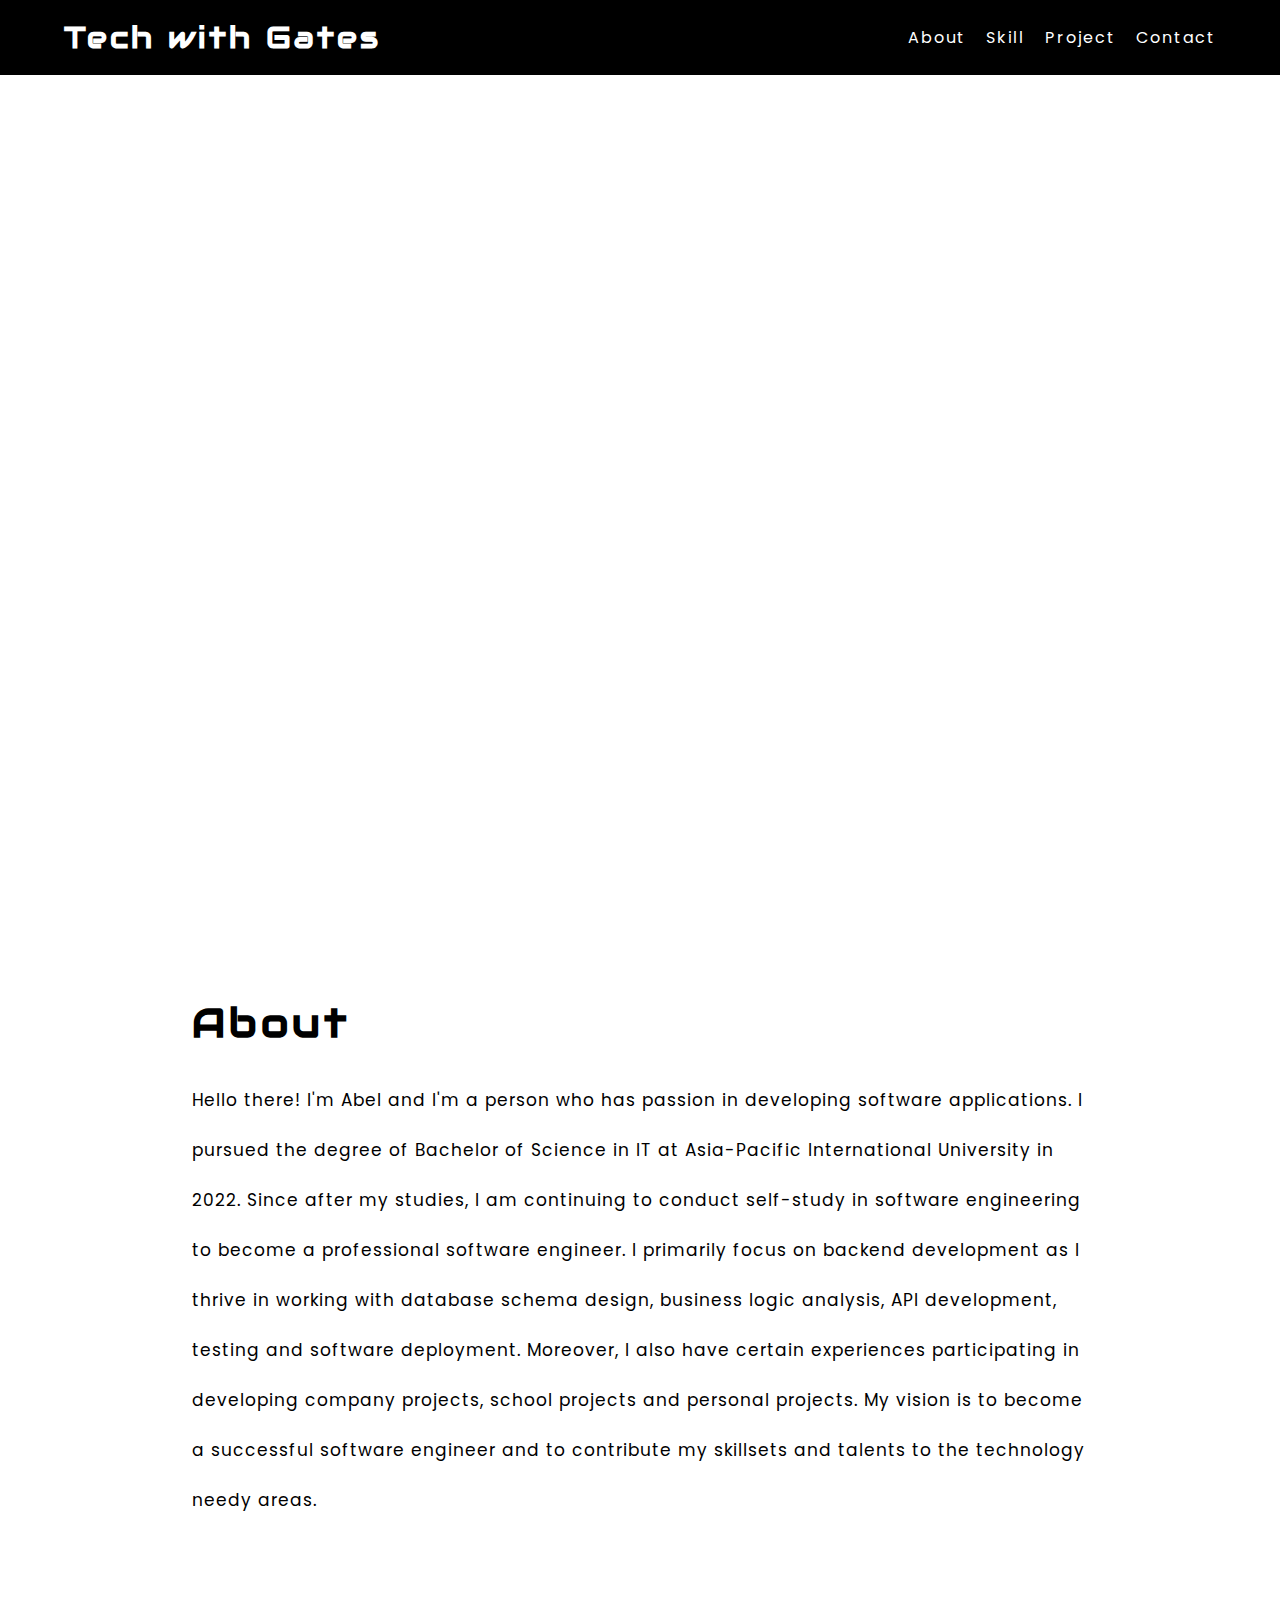
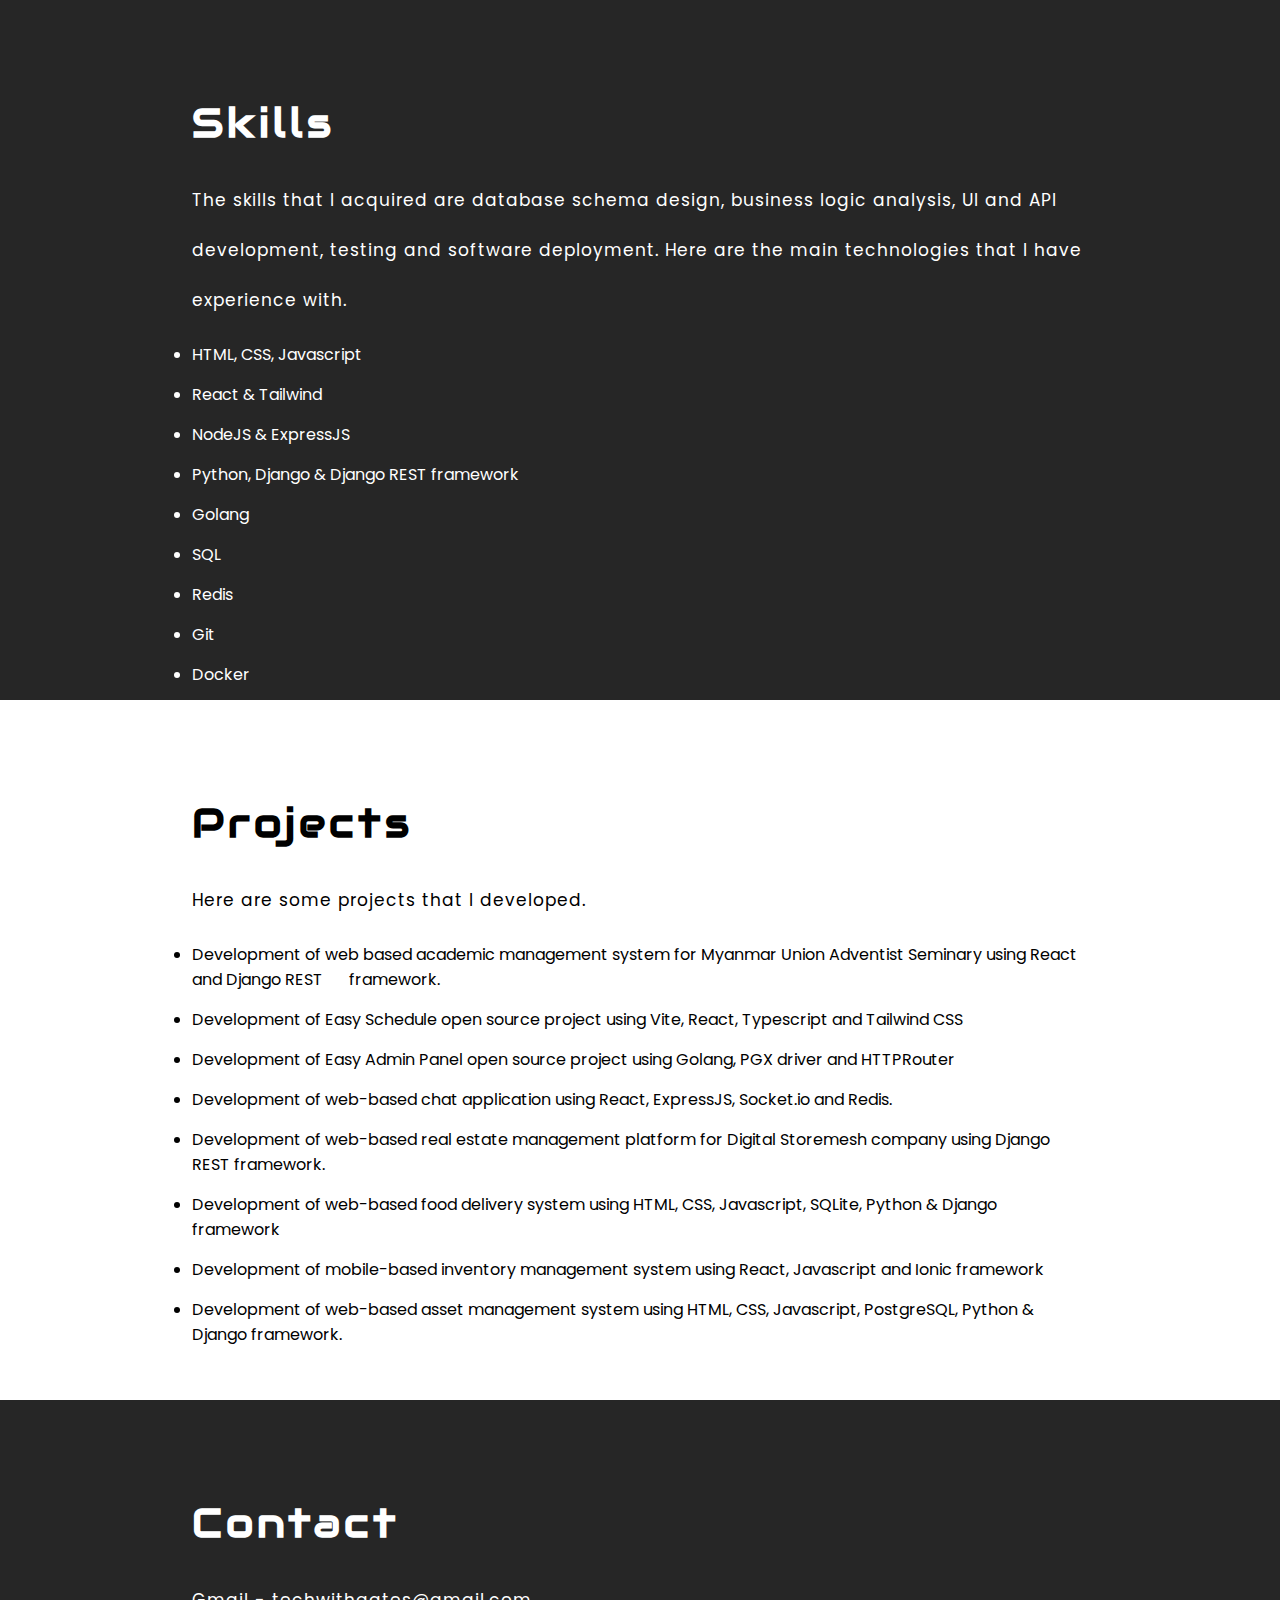
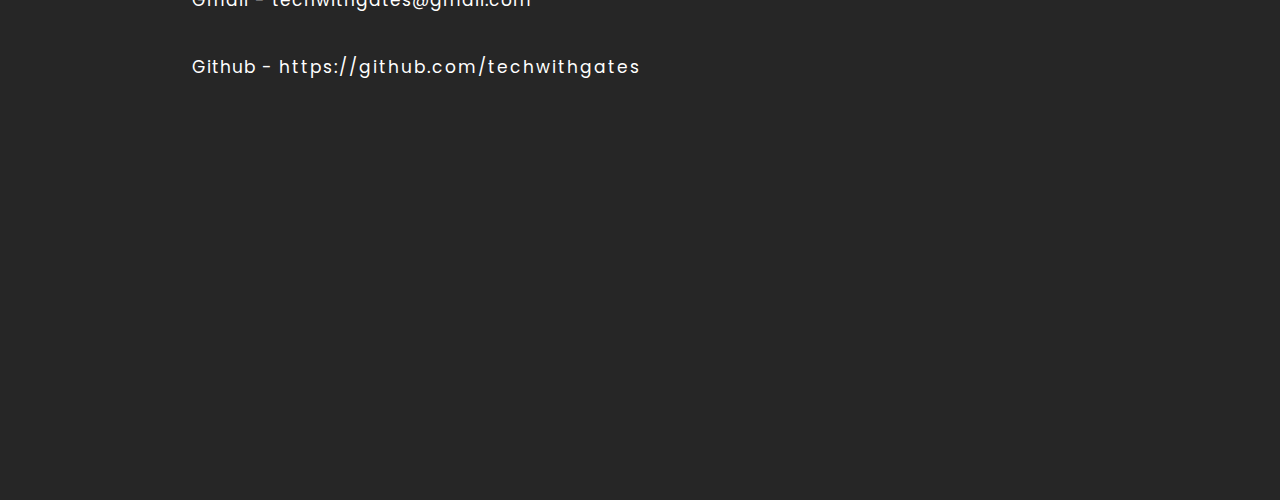
==== index.html @ 6294fdeb "Update index.html" ====
<!DOCTYPE html>
<html lang="en">
<head>
    <meta charset="UTF-8">
    <meta http-equiv="X-UA-Compatible" content="IE=edge">
    <meta name="viewport" content="width=device-width, initial-scale=1.0">
    <title>Home</title>
</head>
<link rel="preconnect" href="https://fonts.googleapis.com">
<link rel="preconnect" href="https://fonts.gstatic.com" crossorigin>
<link href="https://fonts.googleapis.com/css2?family=Audiowide&display=swap" rel="stylesheet">
<link rel="stylesheet" type="text/css" href="index.css">
<link rel="preconnect" href="https://fonts.googleapis.com">
<link rel="preconnect" href="https://fonts.gstatic.com" crossorigin>
<link href="https://fonts.googleapis.com/css2?family=Audiowide&family=Poppins&display=swap" rel="stylesheet">
<body>
    <div class="navbar">
        <a class="logo" href="#">Tech with Gates</a>
        <div class="nav">
            <li><a href="#about">About</a></li>
            <li><a href="#skill">Skill</a></li>
            <li><a href="#project">Project</a></li>
            <li><a href="#contact">Contact</a></li>
        </div>
    </div>
    <section class="home-area" id="home"></section>
    <section class="about-area" id="about">
        <div class="text-part" id="about">
            <h1>About</h1>
            <p>
                Hello there! I'm Abel and I'm a person who has passion in developing software applications. I pursued the degree of Bachelor of Science
                in IT at Asia-Pacific International University in 2022. Since after my studies, I am continuing to conduct self-study in software
                engineering to become a professional software engineer. I primarily focus on backend development as I thrive in working with database schema design,
                business logic analysis, API development, testing and software deployment. Moreover, I also have certain experiences participating
                in developing company projects, school projects and personal projects. My vision is to become a successful
                software engineer and to contribute my skillsets and talents to the technology needy areas.
            </p>
        </div>
    </section>
    <section class="skill-area" id="skill">
        <div class="text-part">
            <h1>Skills</h1>
            <p>The skills that I acquired are database schema design, business logic analysis, UI and API development, testing and software deployment.
                Here are the main technologies that I have experience with.</p>
            <li>HTML, CSS, Javascript</li>
            <li>React & Tailwind</li>
            <li>NodeJS & ExpressJS</li>
            <li>Python, Django & Django REST framework</li>
            <li>Golang</li>
            <li>SQL</li>
            <li>Redis</li>
            <li>Git</li>
            <li>Docker</li>
            <li>Celery (Backgroud Task Queue)</li>
        </div>
    </section>
    <section class="project-area" id="project">
        <div class="text-part">
            <h1>Projects</h1>
            <p>Here are some projects that I developed.</p>
            <li>
                Development of web based academic management system for Myanmar Union Adventist Seminary
                using React and Django REST <span id="align">framework.</span>
            </li>
            <li>Development of Easy Schedule open source project using Vite, React, Typescript and Tailwind CSS</li>
            <li>Development of Easy Admin Panel open source project using Golang, PGX driver and HTTPRouter</li>    
            <li>Development of web-based chat application using React, ExpressJS, Socket.io and Redis.</li>
            <li>Development of web-based real estate management platform for Digital Storemesh company using Django REST framework.</li>
            <li>Development of web-based food delivery system using HTML, CSS, Javascript, SQLite, Python & Django framework</li>
            <li>Development of mobile-based inventory management system using React, Javascript and Ionic framework</li>
            <li>Development of web-based asset management system using HTML, CSS, Javascript, PostgreSQL, Python & Django framework.</li>
        </div>
    </section>
    <section class="contact-area" id="contact">
        <div class="text-part">
            <h1>Contact</h1>
            <p>Gmail - <span>techwithgates@gmail.com</span></p>
            <p>Github - <a href="https://github.com/techwithgates" target="_blank">https://github.com/techwithgates</a></p>
        </div>
    </section>
</body>
</html>
---- index.css ----
html {
    scroll-behavior: smooth;
}
body{
    margin: 0;
    padding: 0;
    font-family: 'Poppins', cursive;
}
h1{
    font-size: 40px;
    font-family: 'Audiowide', cursive;
    letter-spacing: 4px;
}
p{
    font-size: 18px;
    line-height: 50px;
}
.navbar{
    position: fixed;
    display: flex;
    justify-content: center;
    align-items: center;
    flex-direction: row;
    flex-wrap: wrap;
    background-color: #000;
    width: 100%;
    height: 75px;
    z-index: 1;
}
.nav{
    display: flex;
    justify-content: right;
    list-style: none;
    margin-right: 5%;
    gap: 20px;
}
.logo {
    flex: 1 1 auto;
    margin-left: 5%;
    letter-spacing: 3px;
    font-weight: bold;
    font-size: 30px;
    font-family: 'Audiowide', cursive;
}
.logo:hover{
    color: white;
}
a{
    color: #fff;
    text-decoration: none;
    letter-spacing: 2px;
}
a:hover{
    color: rgb(175, 241, 51);
}
.home-area{
    /* position: relative; */
    background-image: url(bg.jpg);
    background-position: center;
    height: 100vh;
    /* padding-bottom: 30px; */
    /* background-repeat: no-repeat; */
    background-size: cover;
}
.about-area, .skill-area, .project-area, .contact-area{
    position: relative;
    display: flex;
    justify-content: space-around;
    align-items: center;
    flex-wrap: wrap;
    flex-direction: row;
    width: 100%;
    height: 700px;
}
.text-part{
    width: 70%;
    height: 80%;
}        
p{
    font-size: 17px;
    letter-spacing: 1px;
}
.skill-area, .contact-area{
    background-color: #262626;
    color: #fff;
}
.text-part li{
    padding-bottom: 15px;
}
#fb{
    margin-left: 1%;
}
#align{
    padding-left: 22px;
}
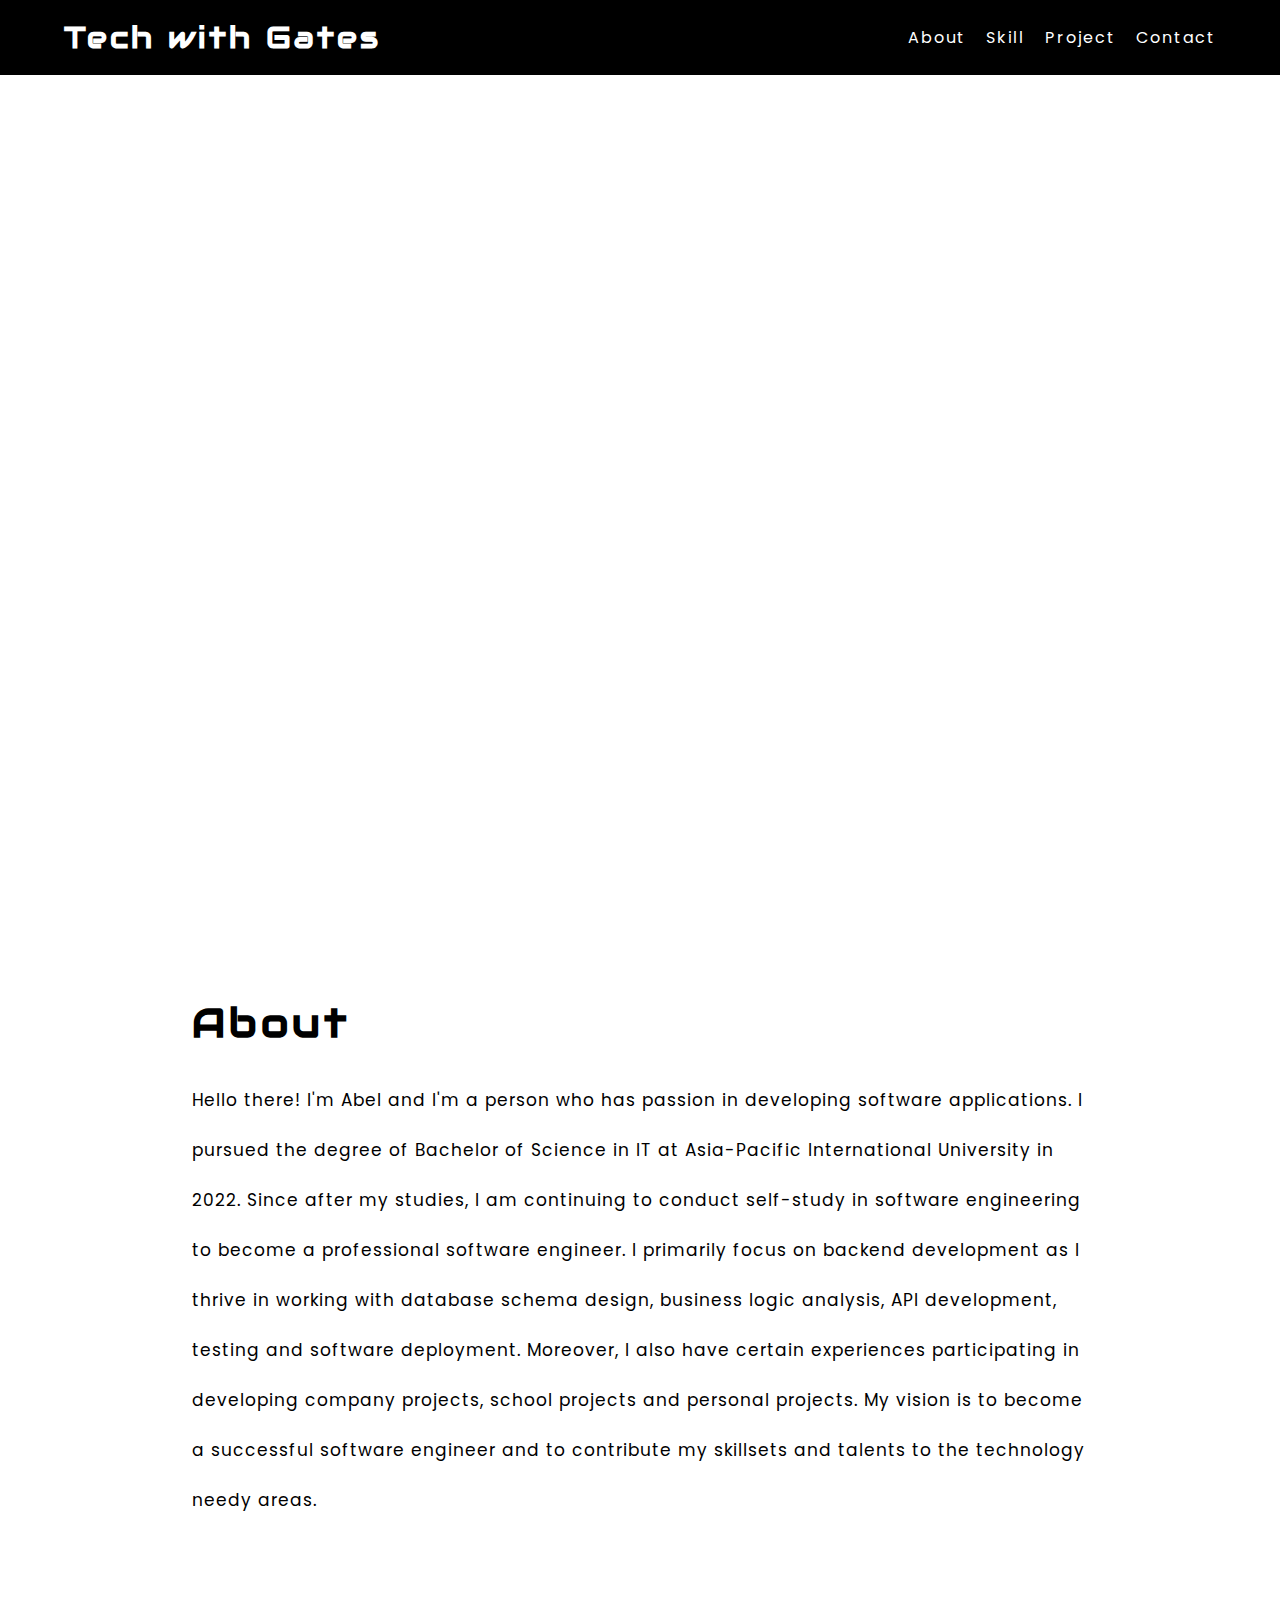
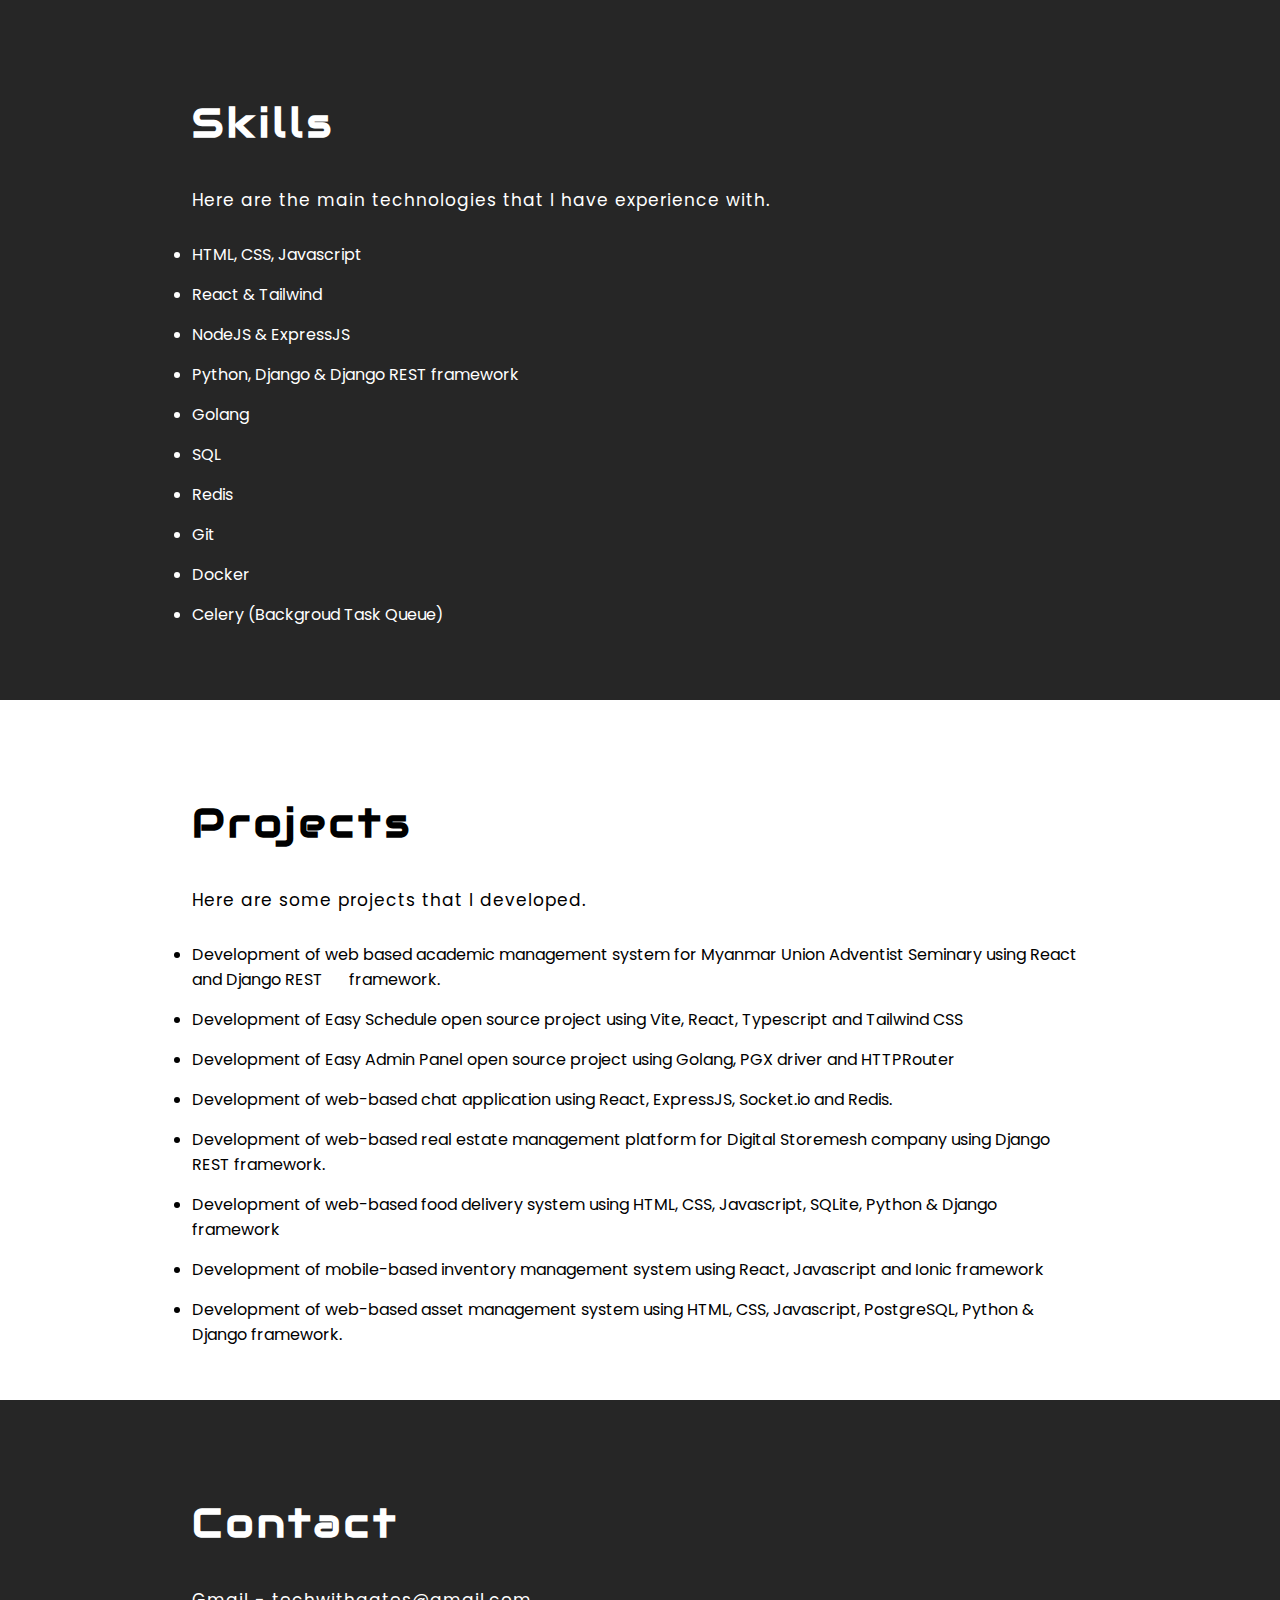
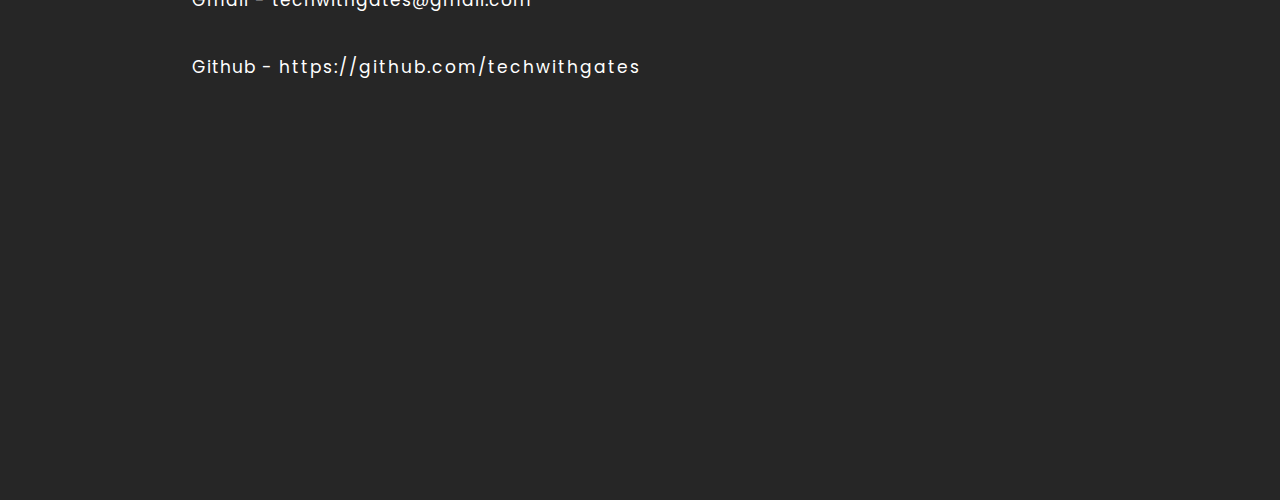
==== commit 3203e2ce: "Update index.html" ====
--- a/index.html
+++ b/index.html
@@ -40,8 +40,7 @@
     <section class="skill-area" id="skill">
         <div class="text-part">
             <h1>Skills</h1>
-            <p>The skills that I acquired are database schema design, business logic analysis, UI and API development, testing and software deployment.
-                Here are the main technologies that I have experience with.</p>
+            <p>Here are the main technologies that I have experience with.</p>
             <li>HTML, CSS, Javascript</li>
             <li>React & Tailwind</li>
             <li>NodeJS & ExpressJS</li>
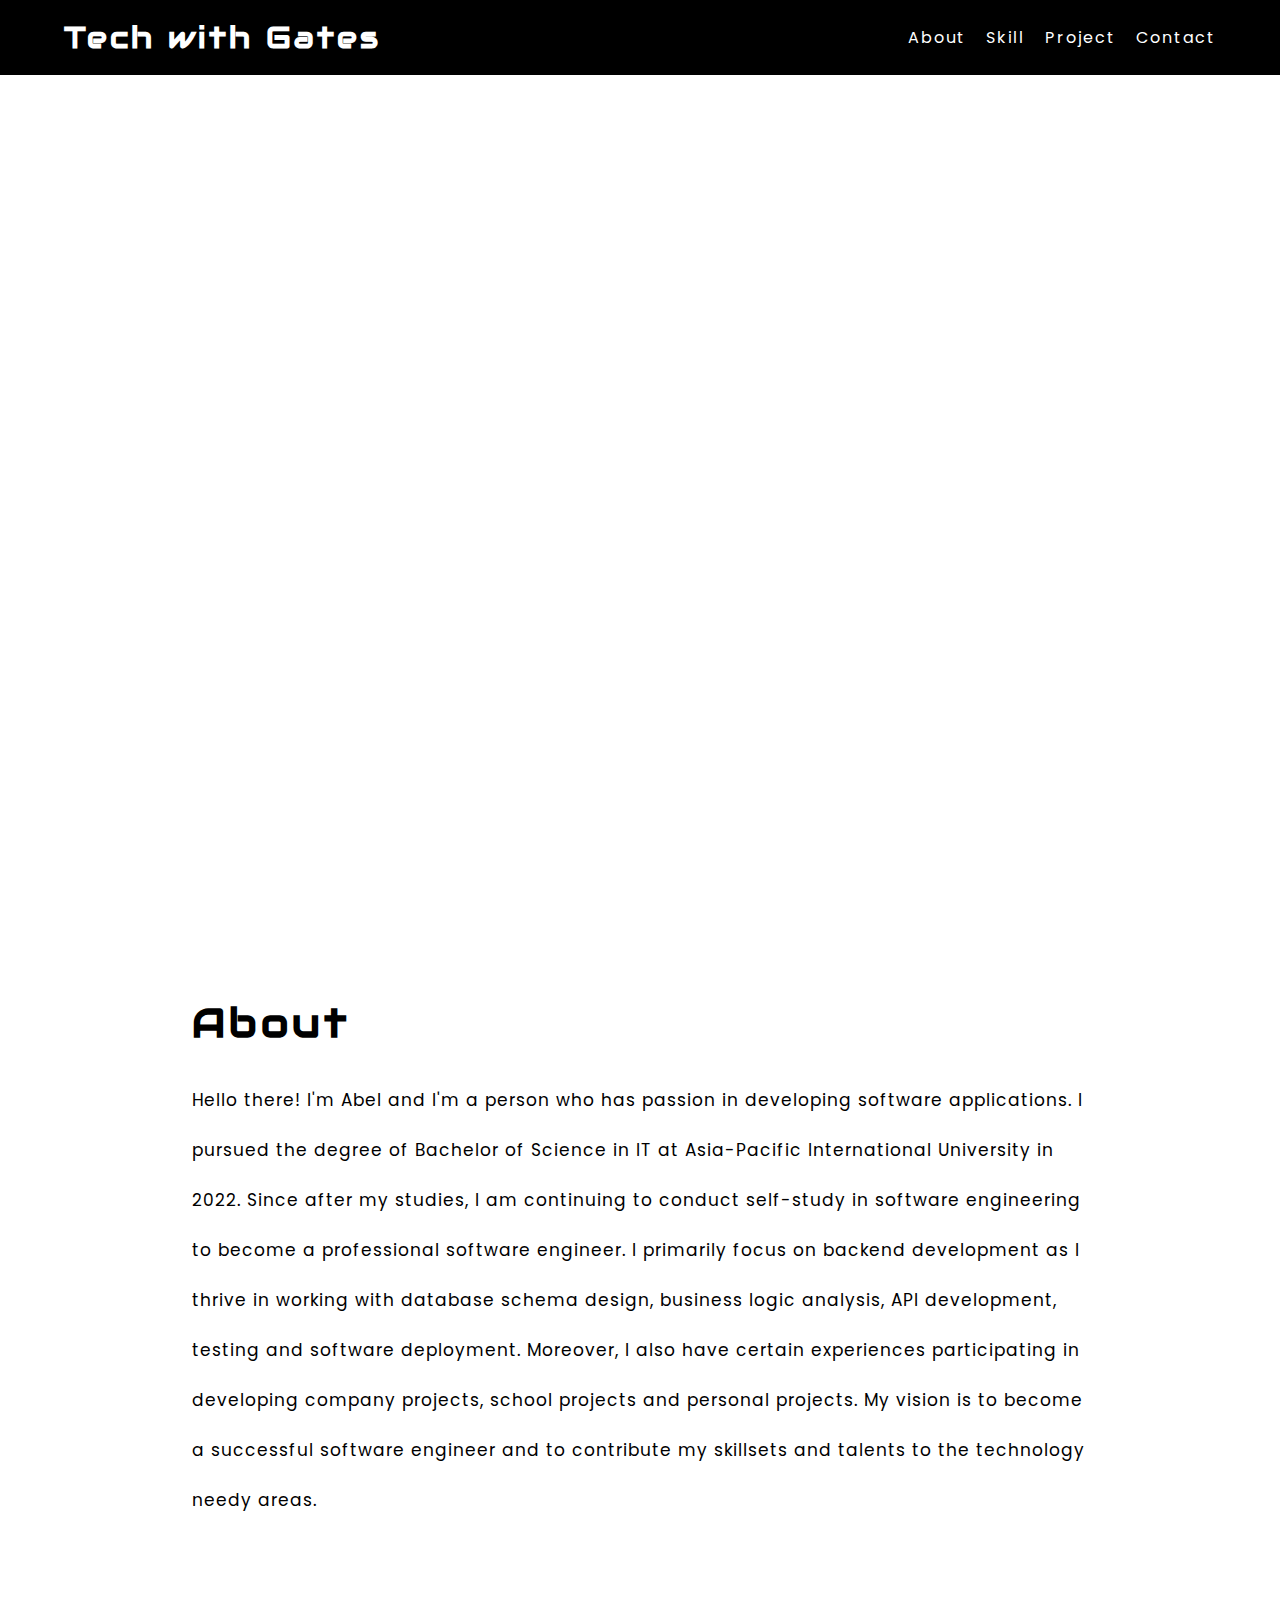
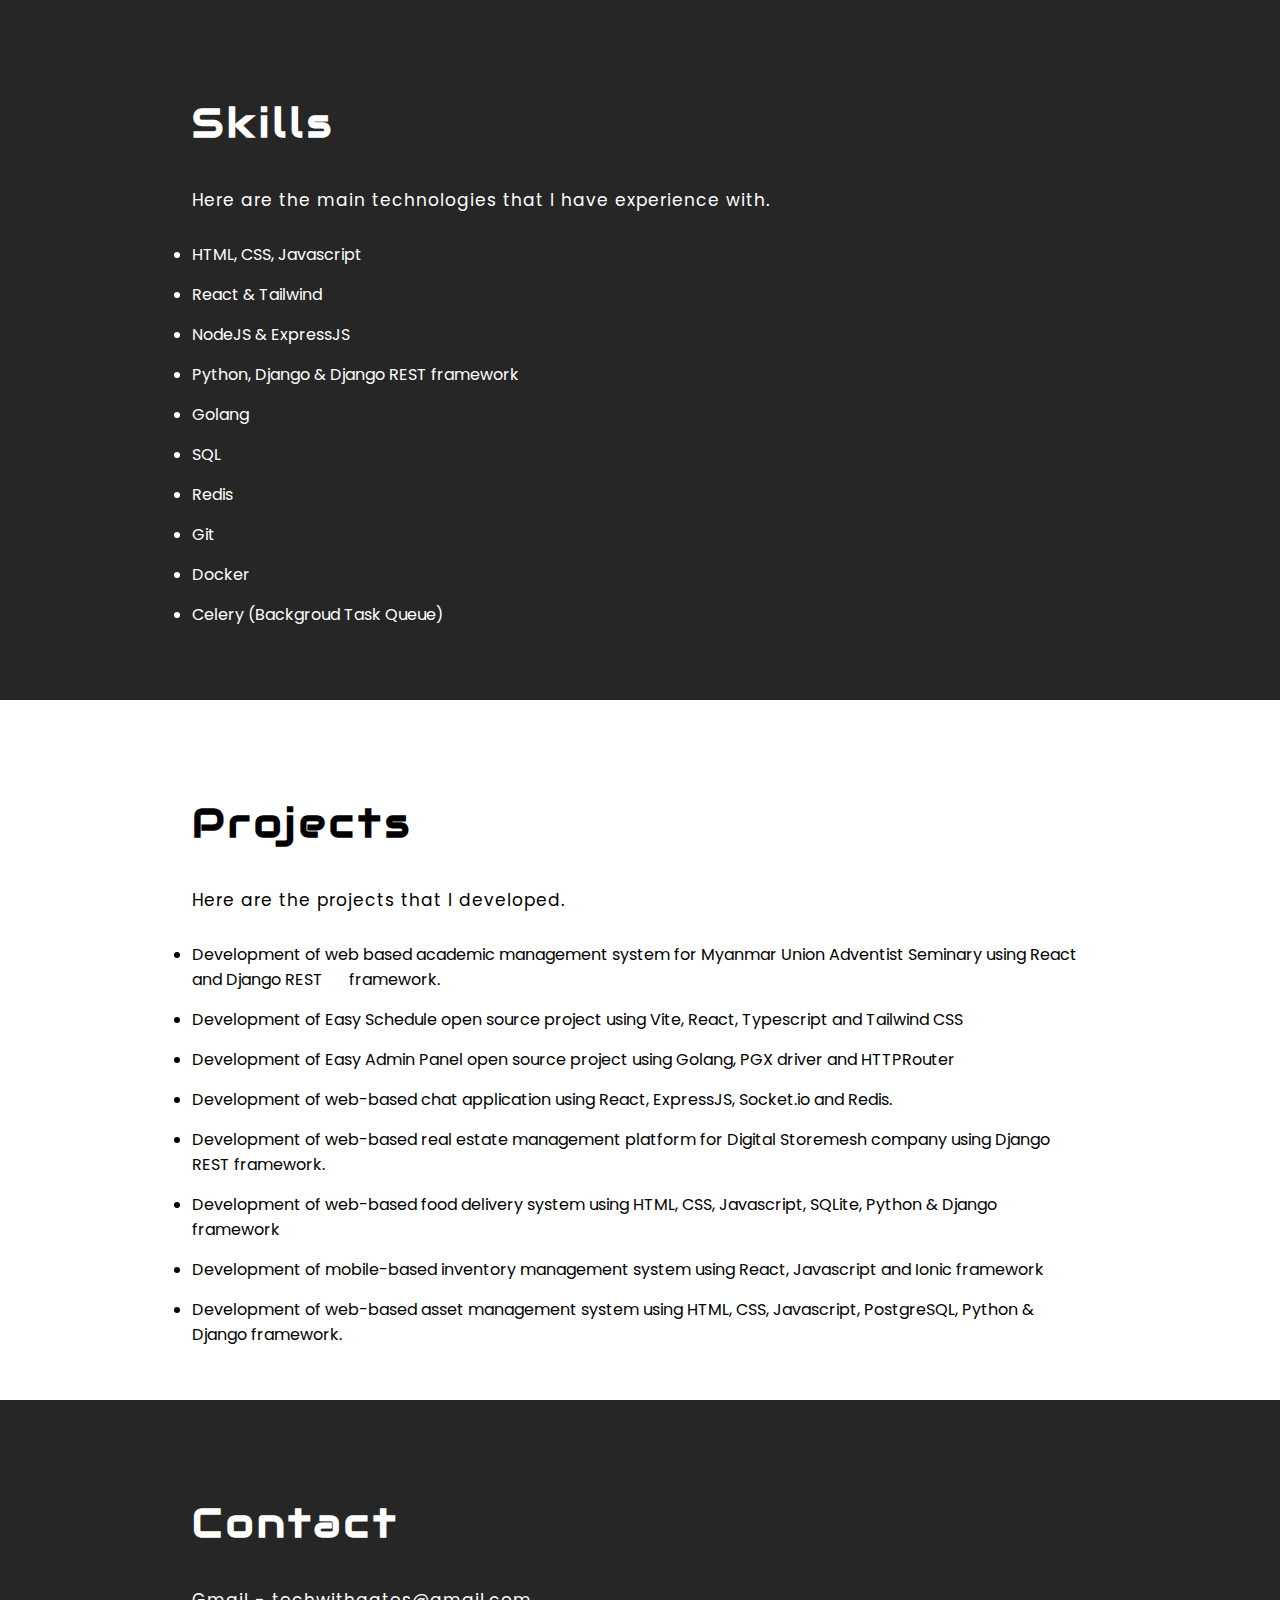
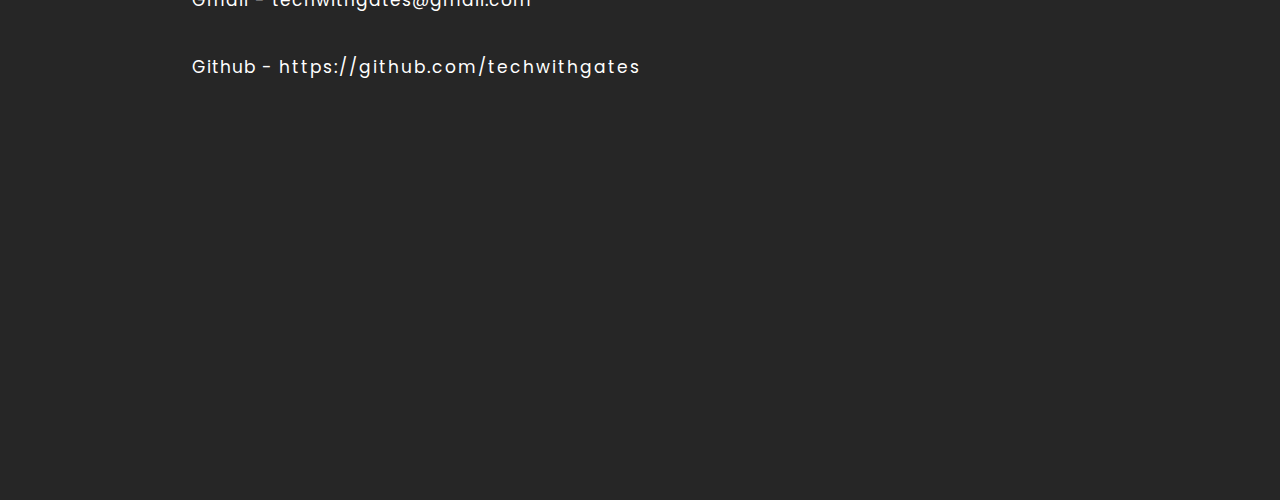
==== commit f86d4e17: "Update index.html" ====
--- a/index.html
+++ b/index.html
@@ -56,7 +56,7 @@
     <section class="project-area" id="project">
         <div class="text-part">
             <h1>Projects</h1>
-            <p>Here are some projects that I developed.</p>
+            <p>Here are the projects that I developed.</p>
             <li>
                 Development of web based academic management system for Myanmar Union Adventist Seminary
                 using React and Django REST <span id="align">framework.</span>
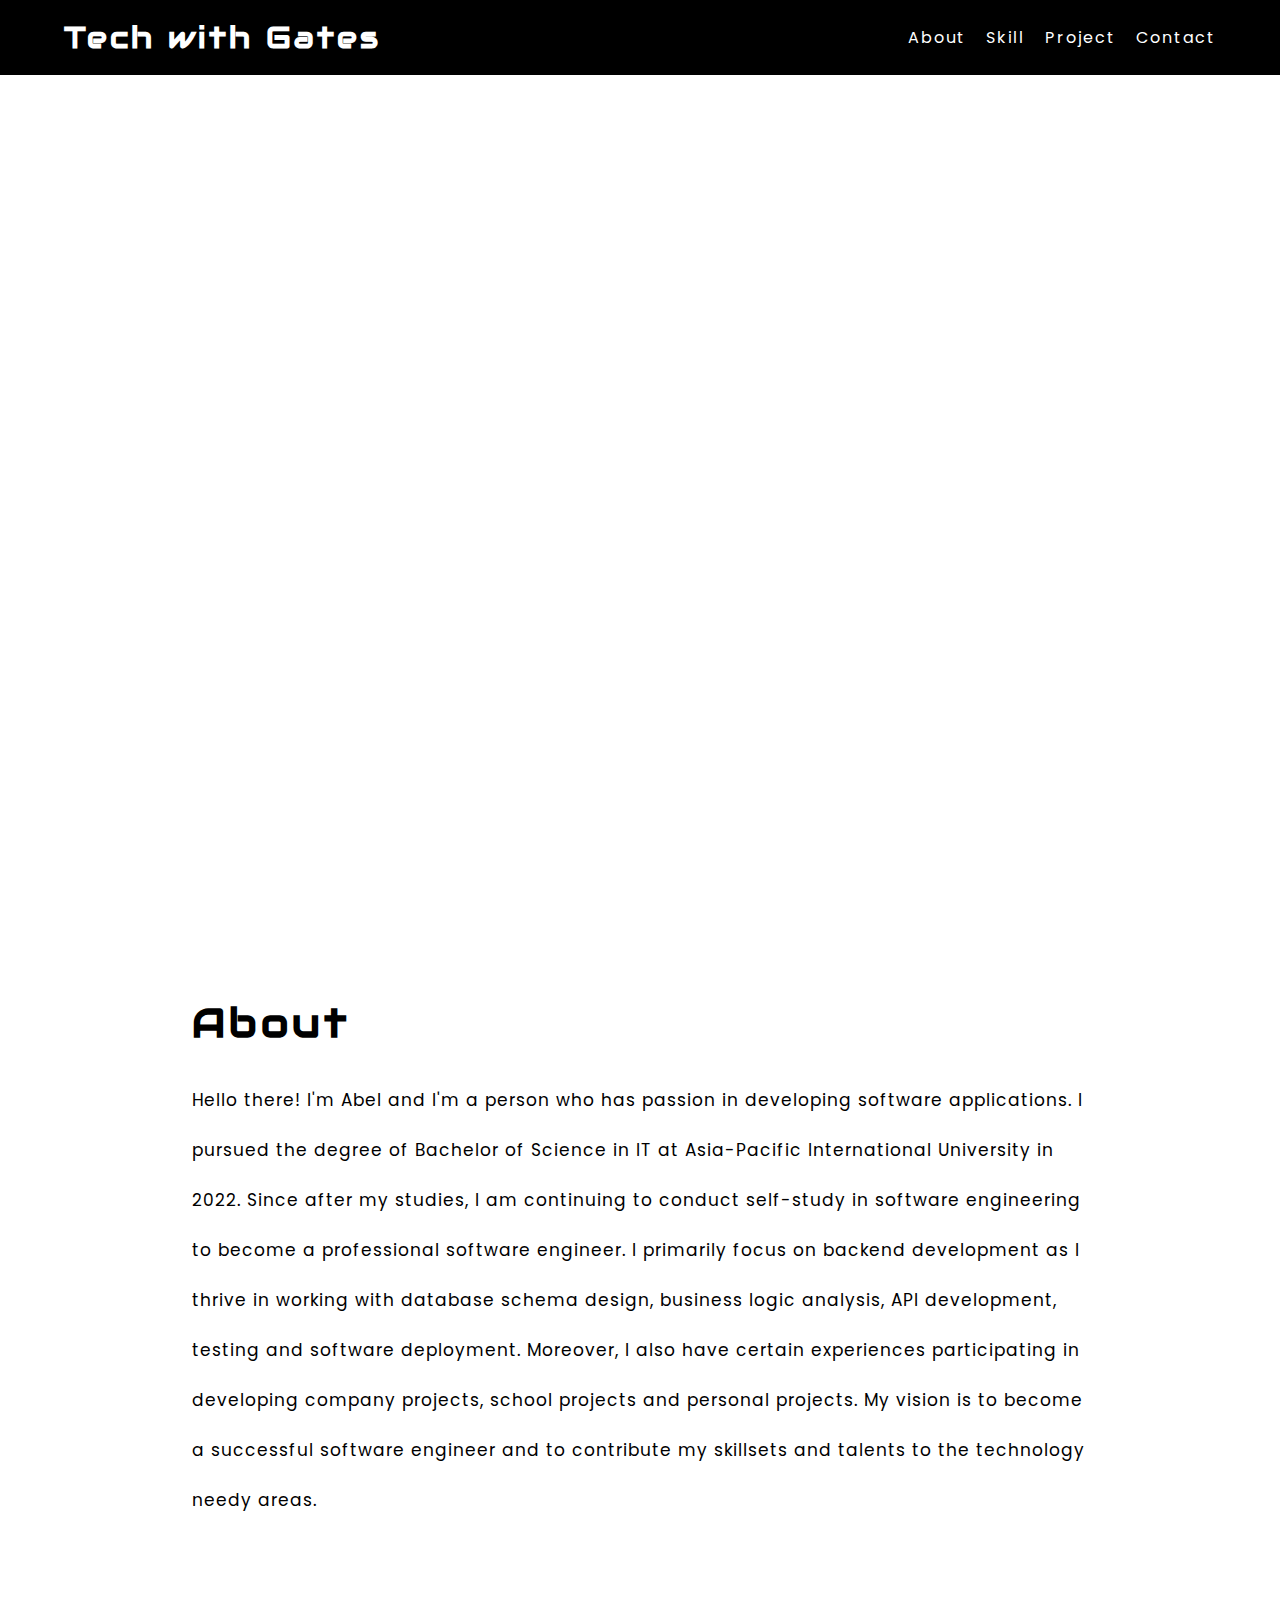
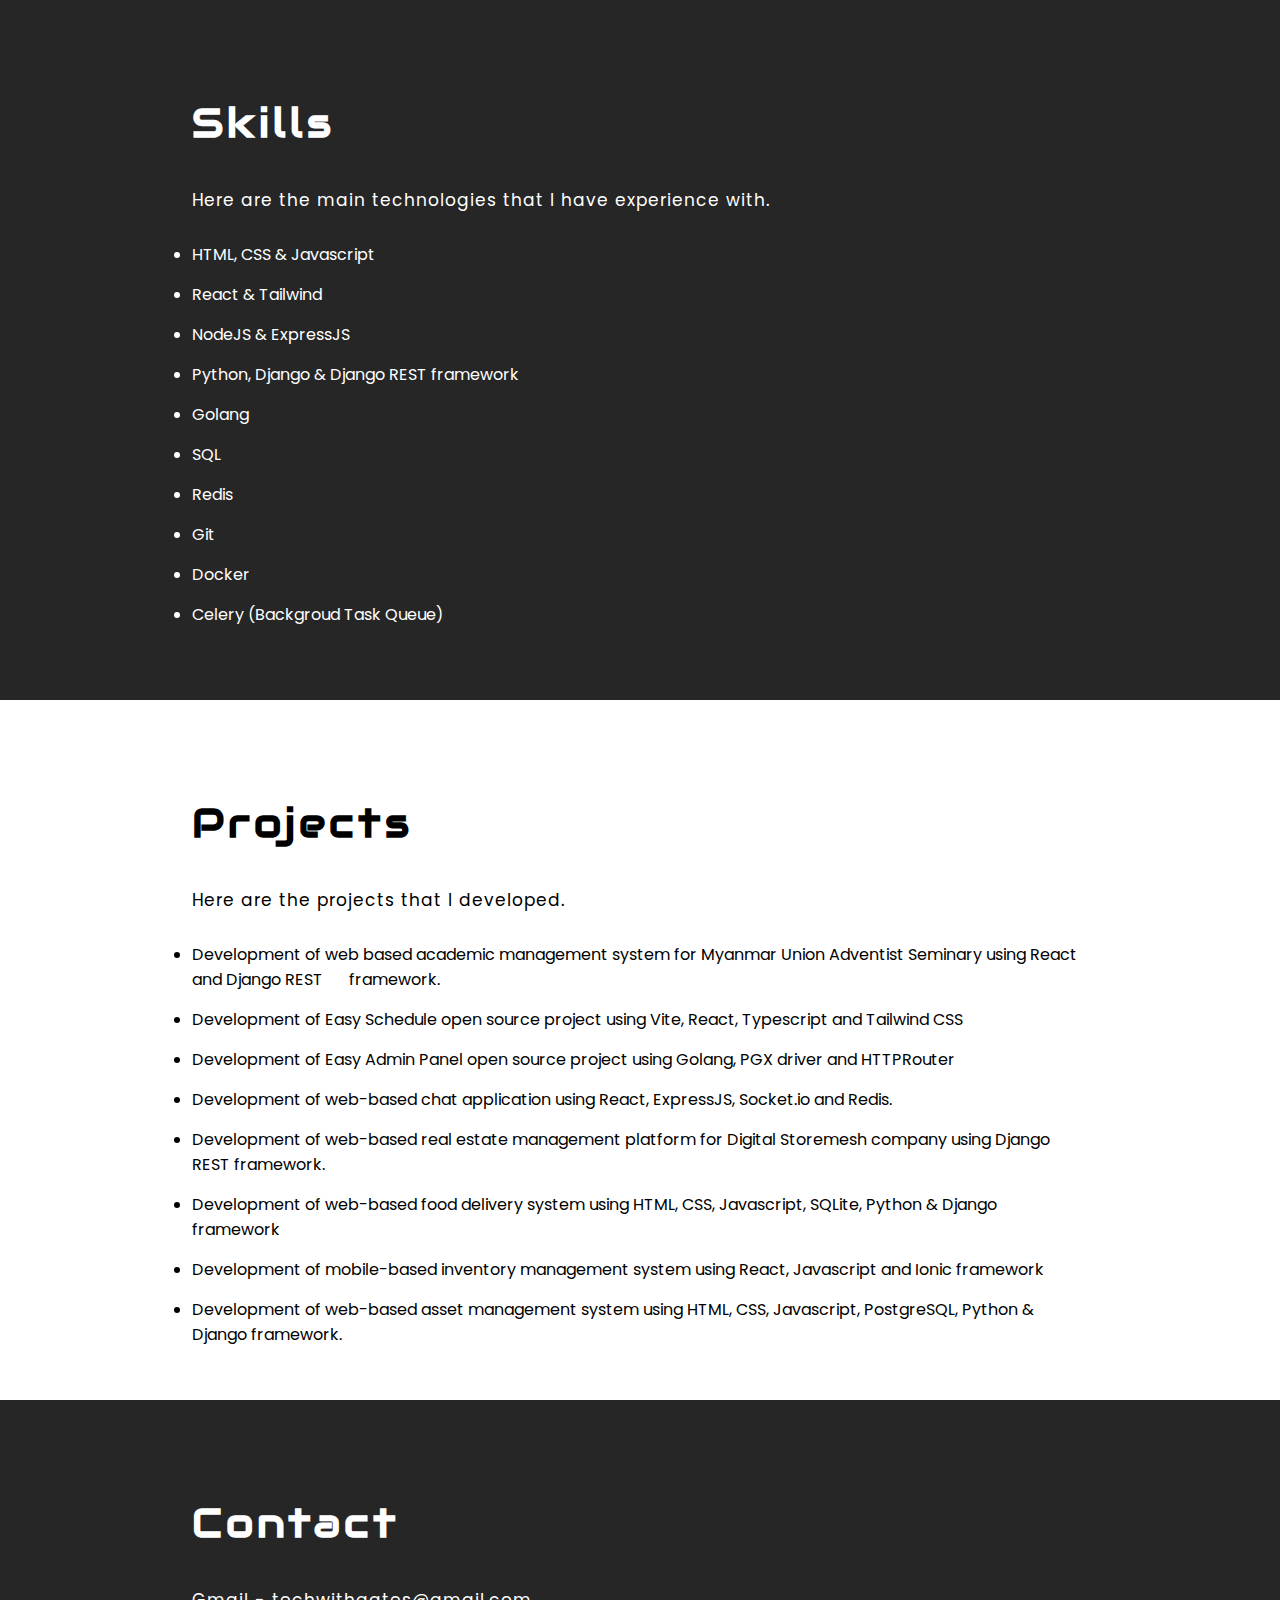
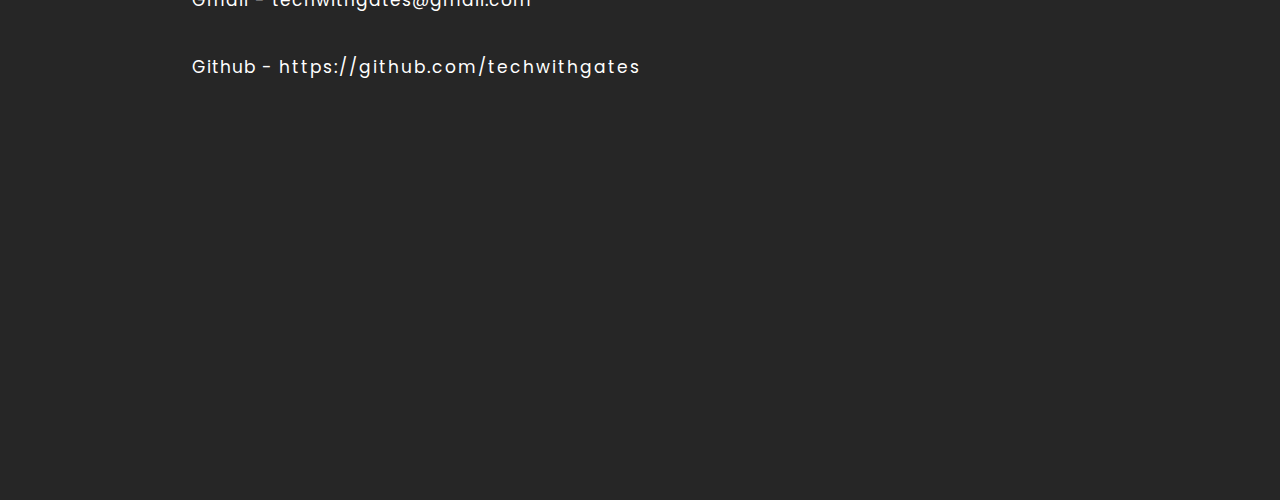
==== commit c6d88f6b: "Update index.html" ====
--- a/index.html
+++ b/index.html
@@ -41,7 +41,7 @@
         <div class="text-part">
             <h1>Skills</h1>
             <p>Here are the main technologies that I have experience with.</p>
-            <li>HTML, CSS, Javascript</li>
+            <li>HTML, CSS & Javascript</li>
             <li>React & Tailwind</li>
             <li>NodeJS & ExpressJS</li>
             <li>Python, Django & Django REST framework</li>
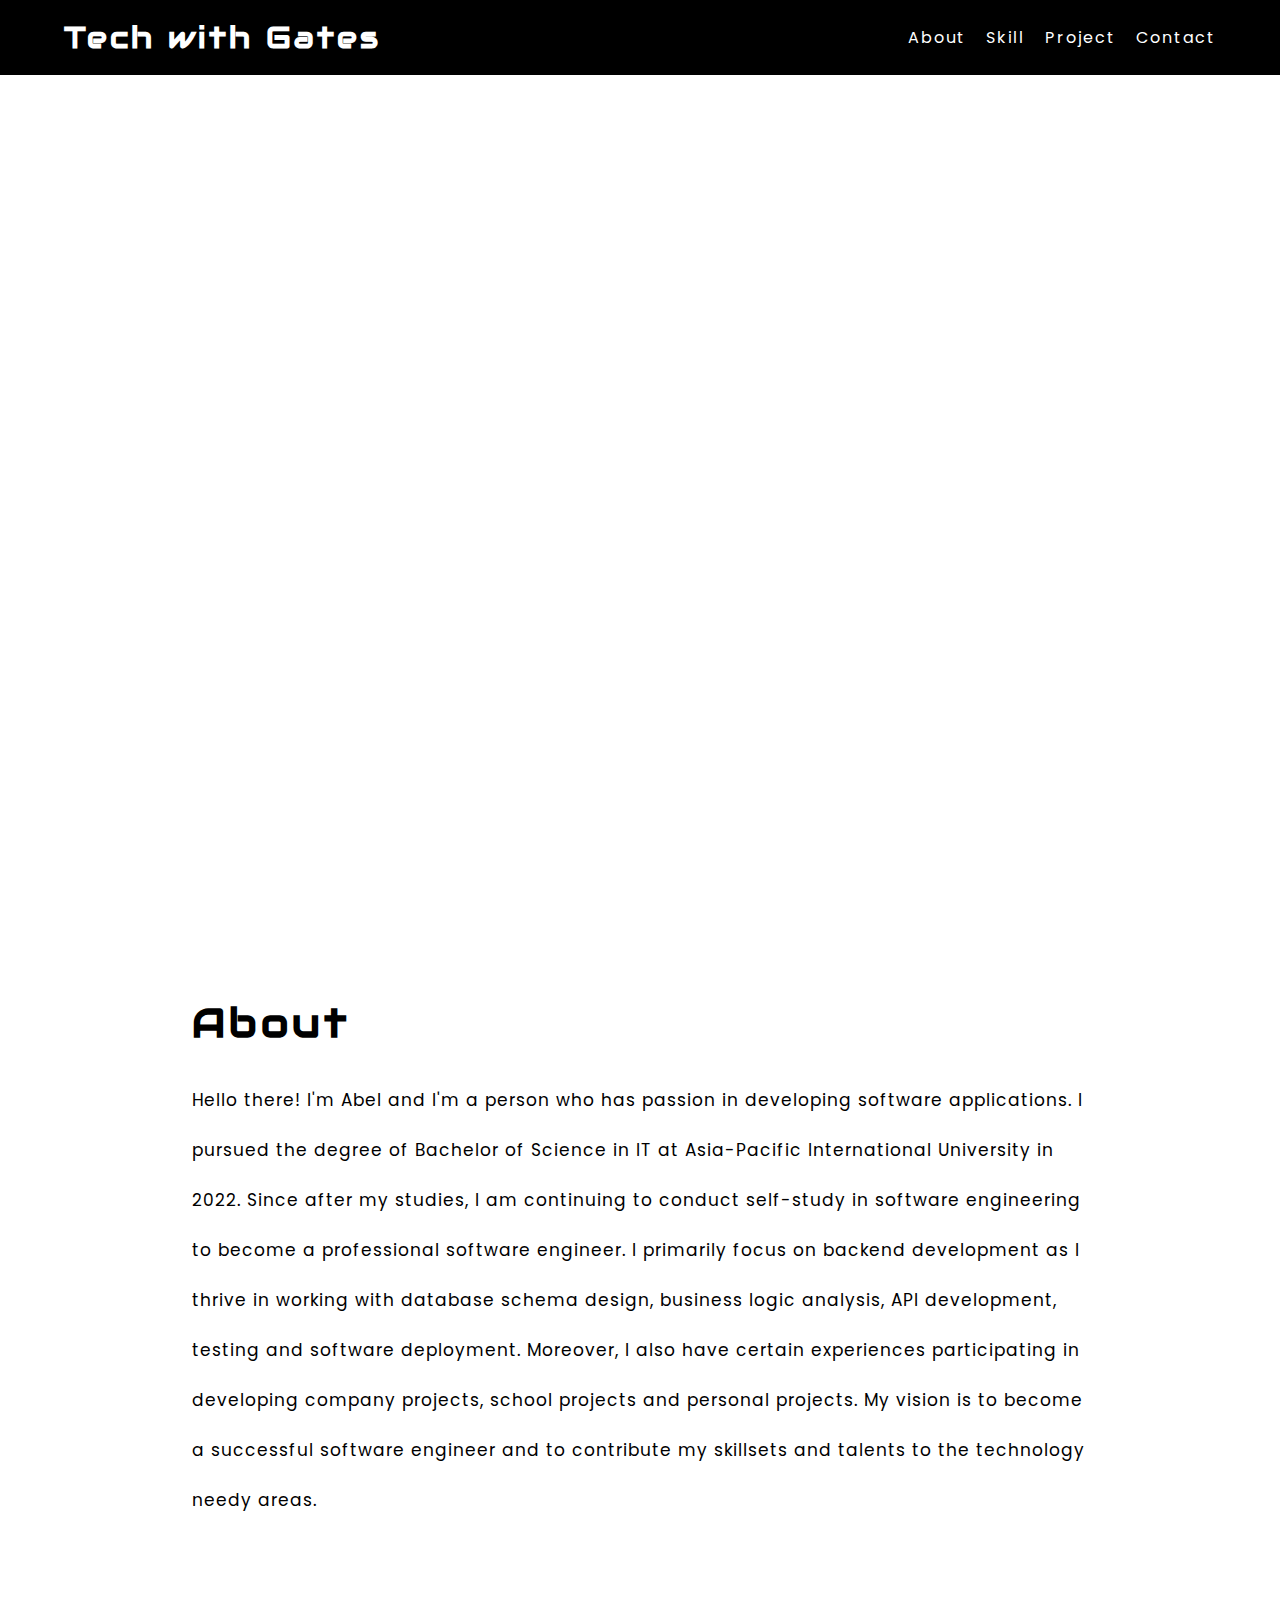
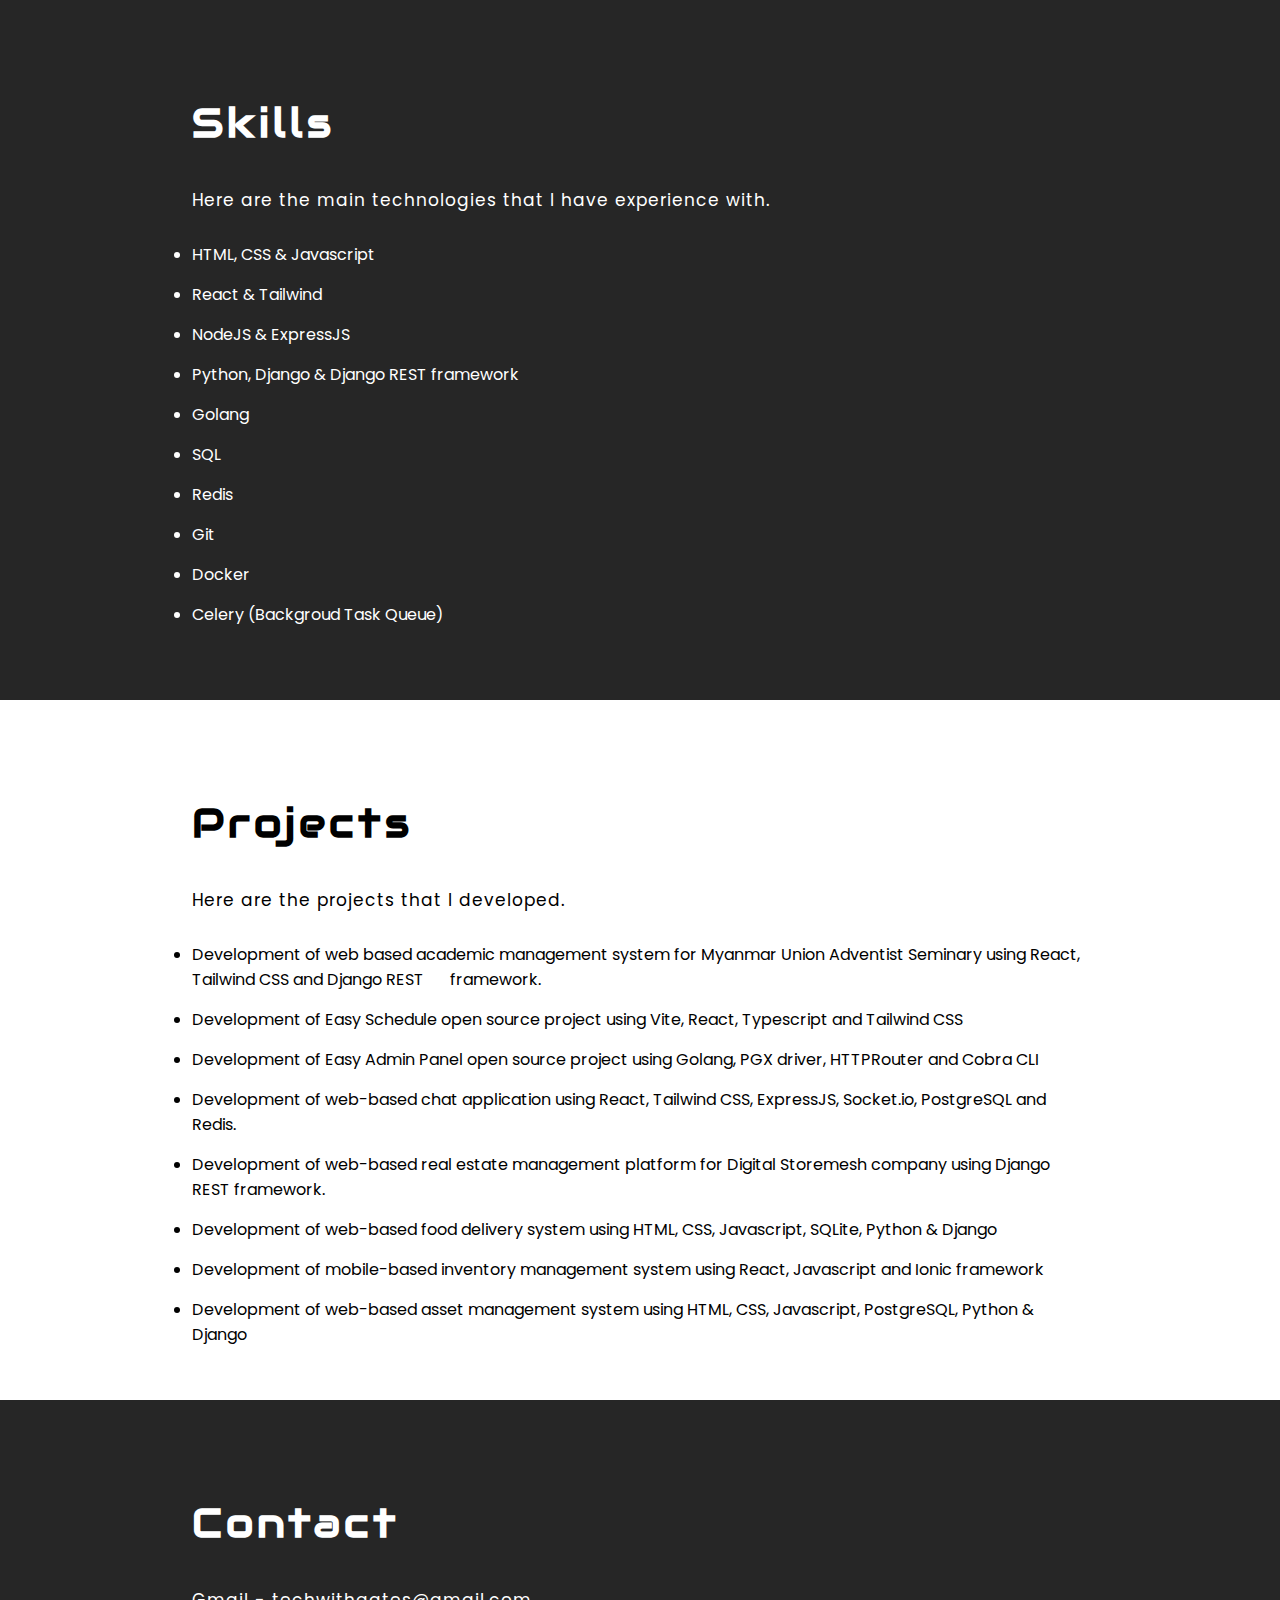
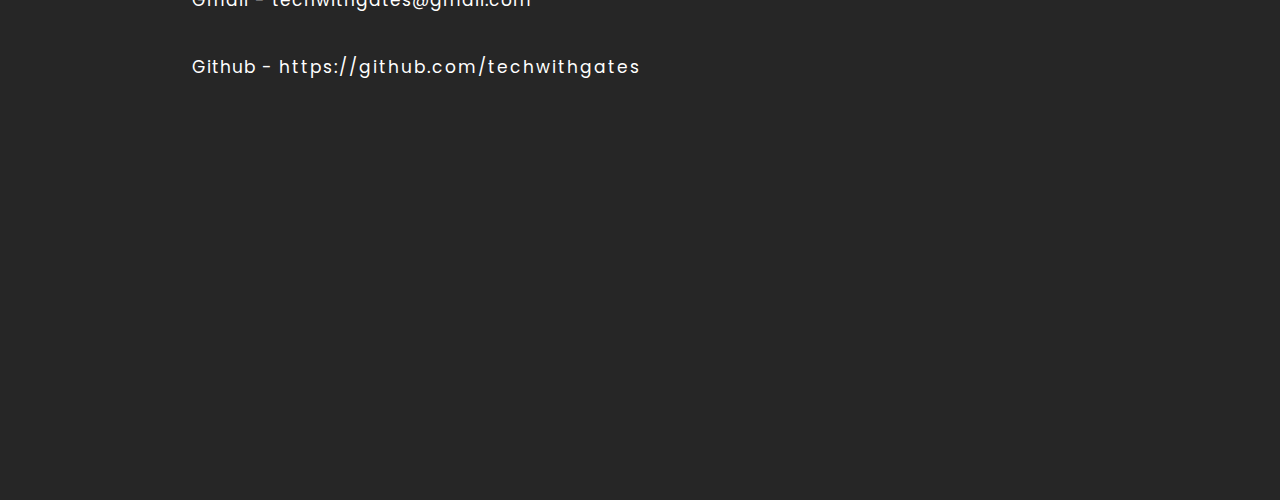
==== commit bf97215a: "Update index.html" ====
--- a/index.html
+++ b/index.html
@@ -59,15 +59,15 @@
             <p>Here are the projects that I developed.</p>
             <li>
                 Development of web based academic management system for Myanmar Union Adventist Seminary
-                using React and Django REST <span id="align">framework.</span>
+                using React, Tailwind CSS and Django REST <span id="align">framework.</span>
             </li>
             <li>Development of Easy Schedule open source project using Vite, React, Typescript and Tailwind CSS</li>
-            <li>Development of Easy Admin Panel open source project using Golang, PGX driver and HTTPRouter</li>    
-            <li>Development of web-based chat application using React, ExpressJS, Socket.io and Redis.</li>
+            <li>Development of Easy Admin Panel open source project using Golang, PGX driver, HTTPRouter and Cobra CLI</li>    
+            <li>Development of web-based chat application using React, Tailwind CSS, ExpressJS, Socket.io, PostgreSQL and Redis.</li>
             <li>Development of web-based real estate management platform for Digital Storemesh company using Django REST framework.</li>
-            <li>Development of web-based food delivery system using HTML, CSS, Javascript, SQLite, Python & Django framework</li>
+            <li>Development of web-based food delivery system using HTML, CSS, Javascript, SQLite, Python & Django</li>
             <li>Development of mobile-based inventory management system using React, Javascript and Ionic framework</li>
-            <li>Development of web-based asset management system using HTML, CSS, Javascript, PostgreSQL, Python & Django framework.</li>
+            <li>Development of web-based asset management system using HTML, CSS, Javascript, PostgreSQL, Python & Django</li>
         </div>
     </section>
     <section class="contact-area" id="contact">
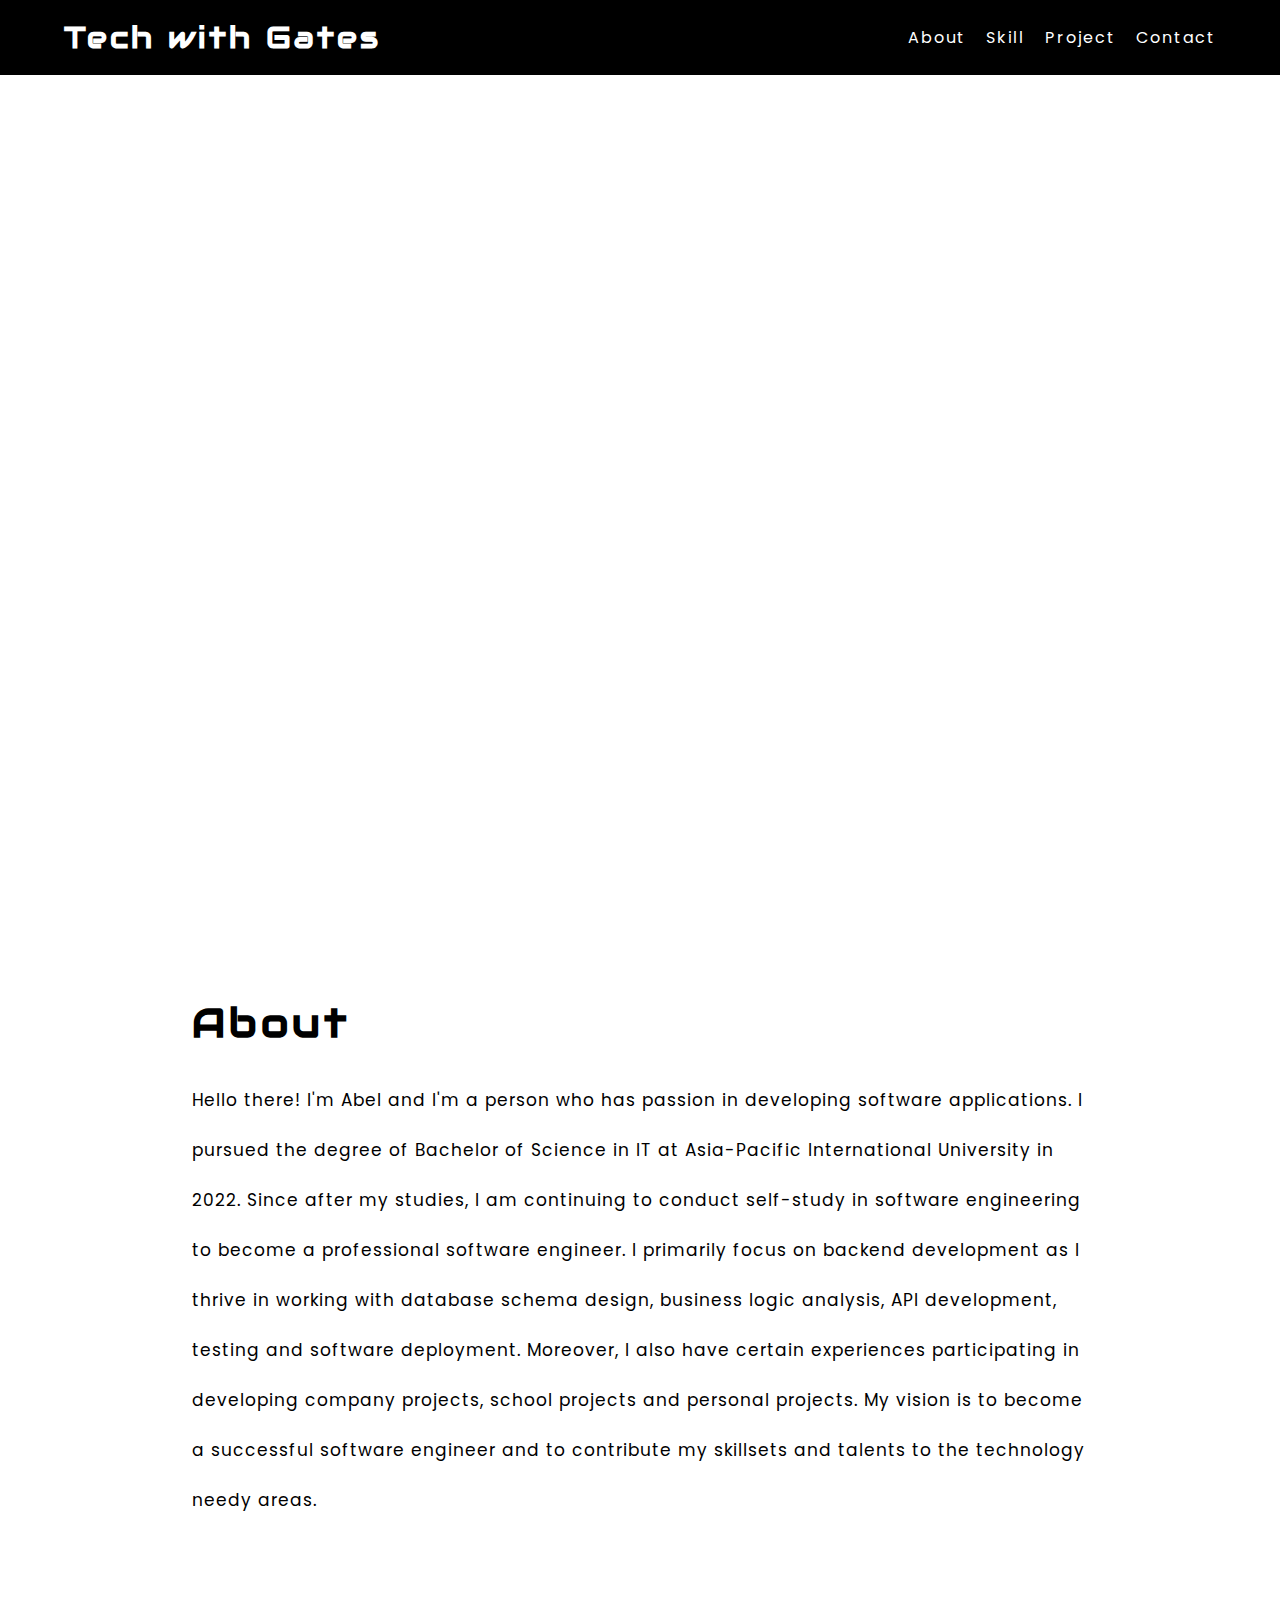
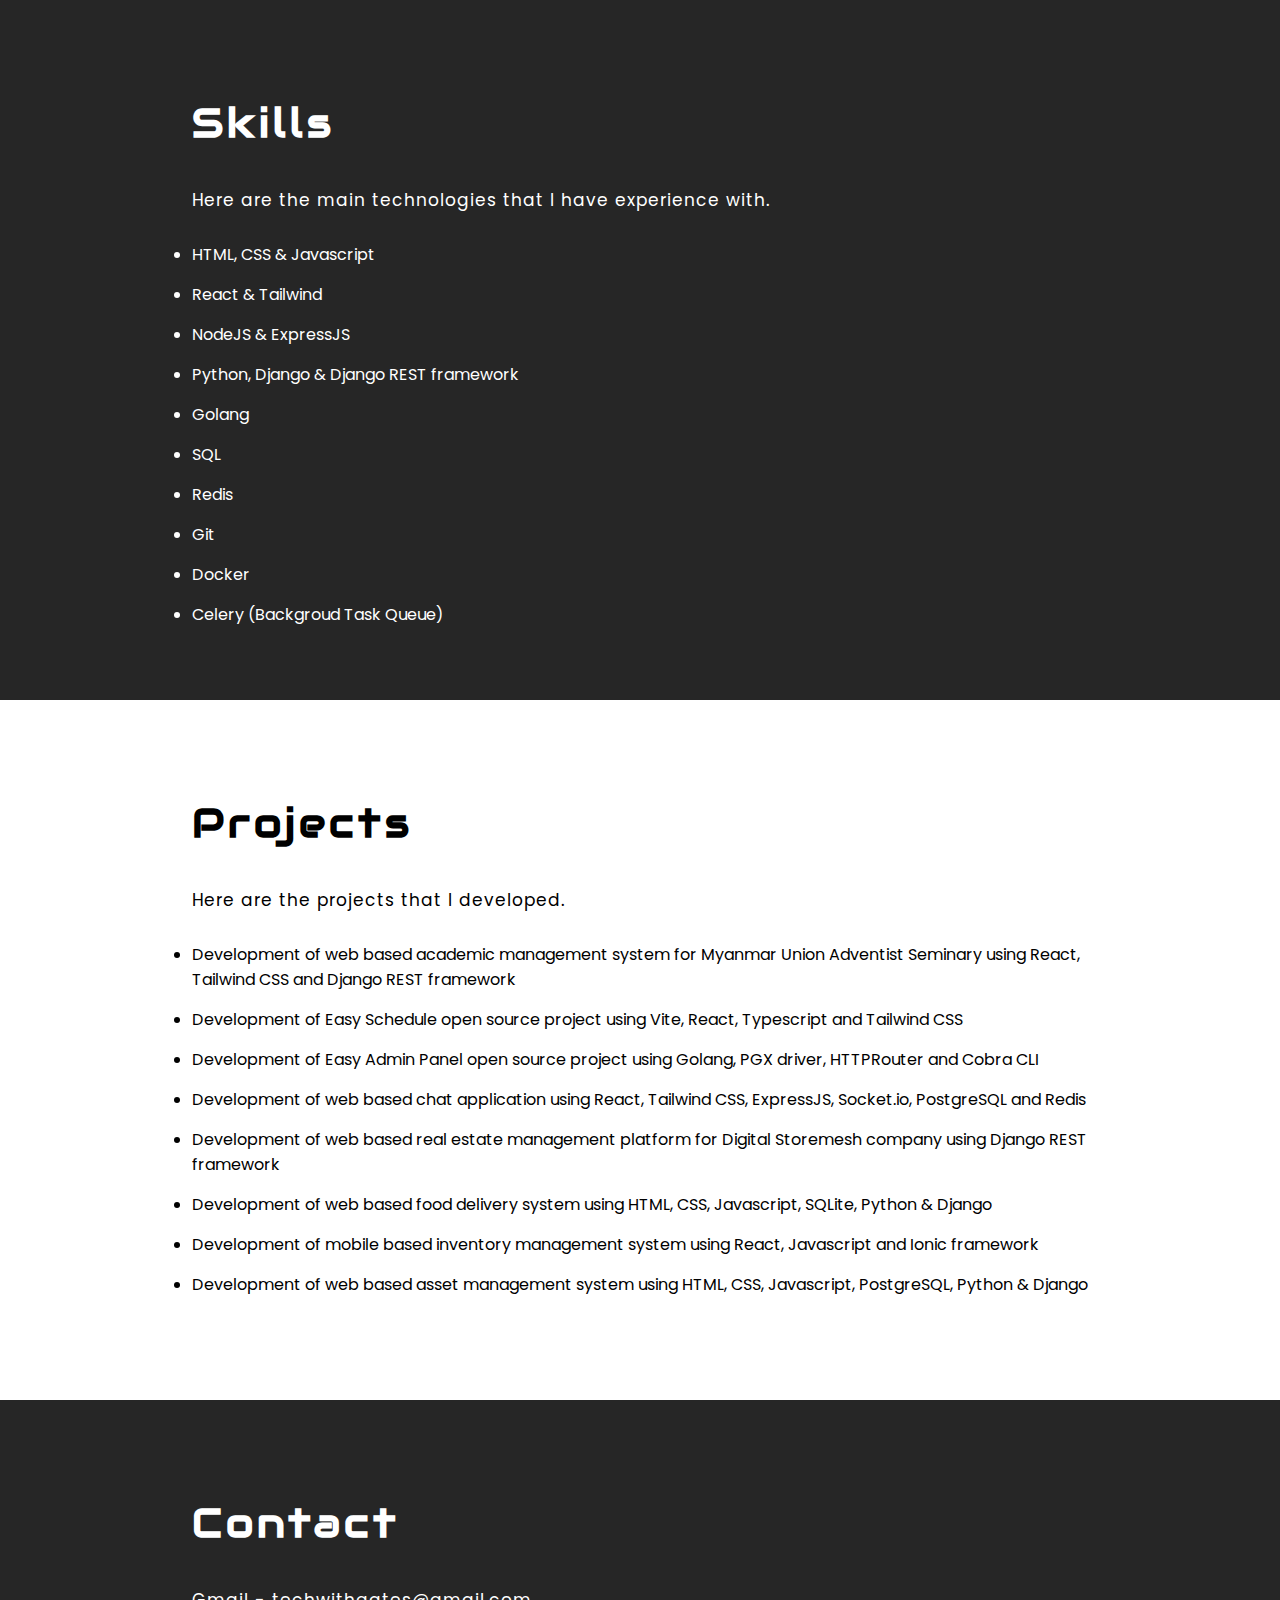
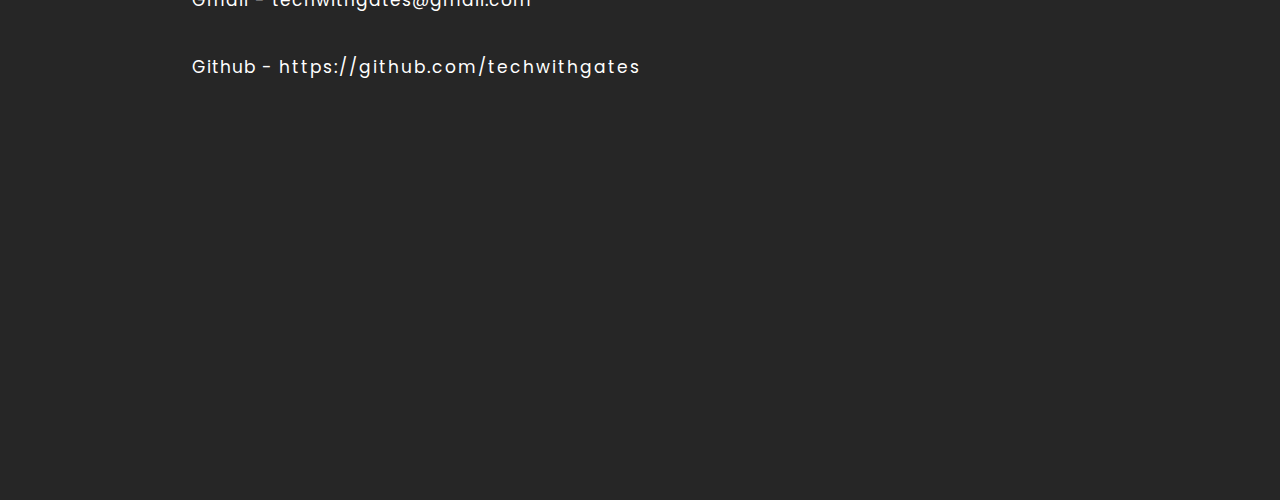
==== commit d15fcb5c: "Update index.html" ====
--- a/index.html
+++ b/index.html
@@ -57,17 +57,14 @@
         <div class="text-part">
             <h1>Projects</h1>
             <p>Here are the projects that I developed.</p>
-            <li>
-                Development of web based academic management system for Myanmar Union Adventist Seminary
-                using React, Tailwind CSS and Django REST <span id="align">framework.</span>
-            </li>
+            <li>Development of web based academic management system for Myanmar Union Adventist Seminary using React, Tailwind CSS and Django REST framework</li>
             <li>Development of Easy Schedule open source project using Vite, React, Typescript and Tailwind CSS</li>
             <li>Development of Easy Admin Panel open source project using Golang, PGX driver, HTTPRouter and Cobra CLI</li>    
-            <li>Development of web-based chat application using React, Tailwind CSS, ExpressJS, Socket.io, PostgreSQL and Redis.</li>
-            <li>Development of web-based real estate management platform for Digital Storemesh company using Django REST framework.</li>
-            <li>Development of web-based food delivery system using HTML, CSS, Javascript, SQLite, Python & Django</li>
-            <li>Development of mobile-based inventory management system using React, Javascript and Ionic framework</li>
-            <li>Development of web-based asset management system using HTML, CSS, Javascript, PostgreSQL, Python & Django</li>
+            <li>Development of web based chat application using React, Tailwind CSS, ExpressJS, Socket.io, PostgreSQL and Redis</li>
+            <li>Development of web based real estate management platform for Digital Storemesh company using Django REST framework</li>
+            <li>Development of web based food delivery system using HTML, CSS, Javascript, SQLite, Python & Django</li>
+            <li>Development of mobile based inventory management system using React, Javascript and Ionic framework</li>
+            <li>Development of web based asset management system using HTML, CSS, Javascript, PostgreSQL, Python & Django</li>
         </div>
     </section>
     <section class="contact-area" id="contact">
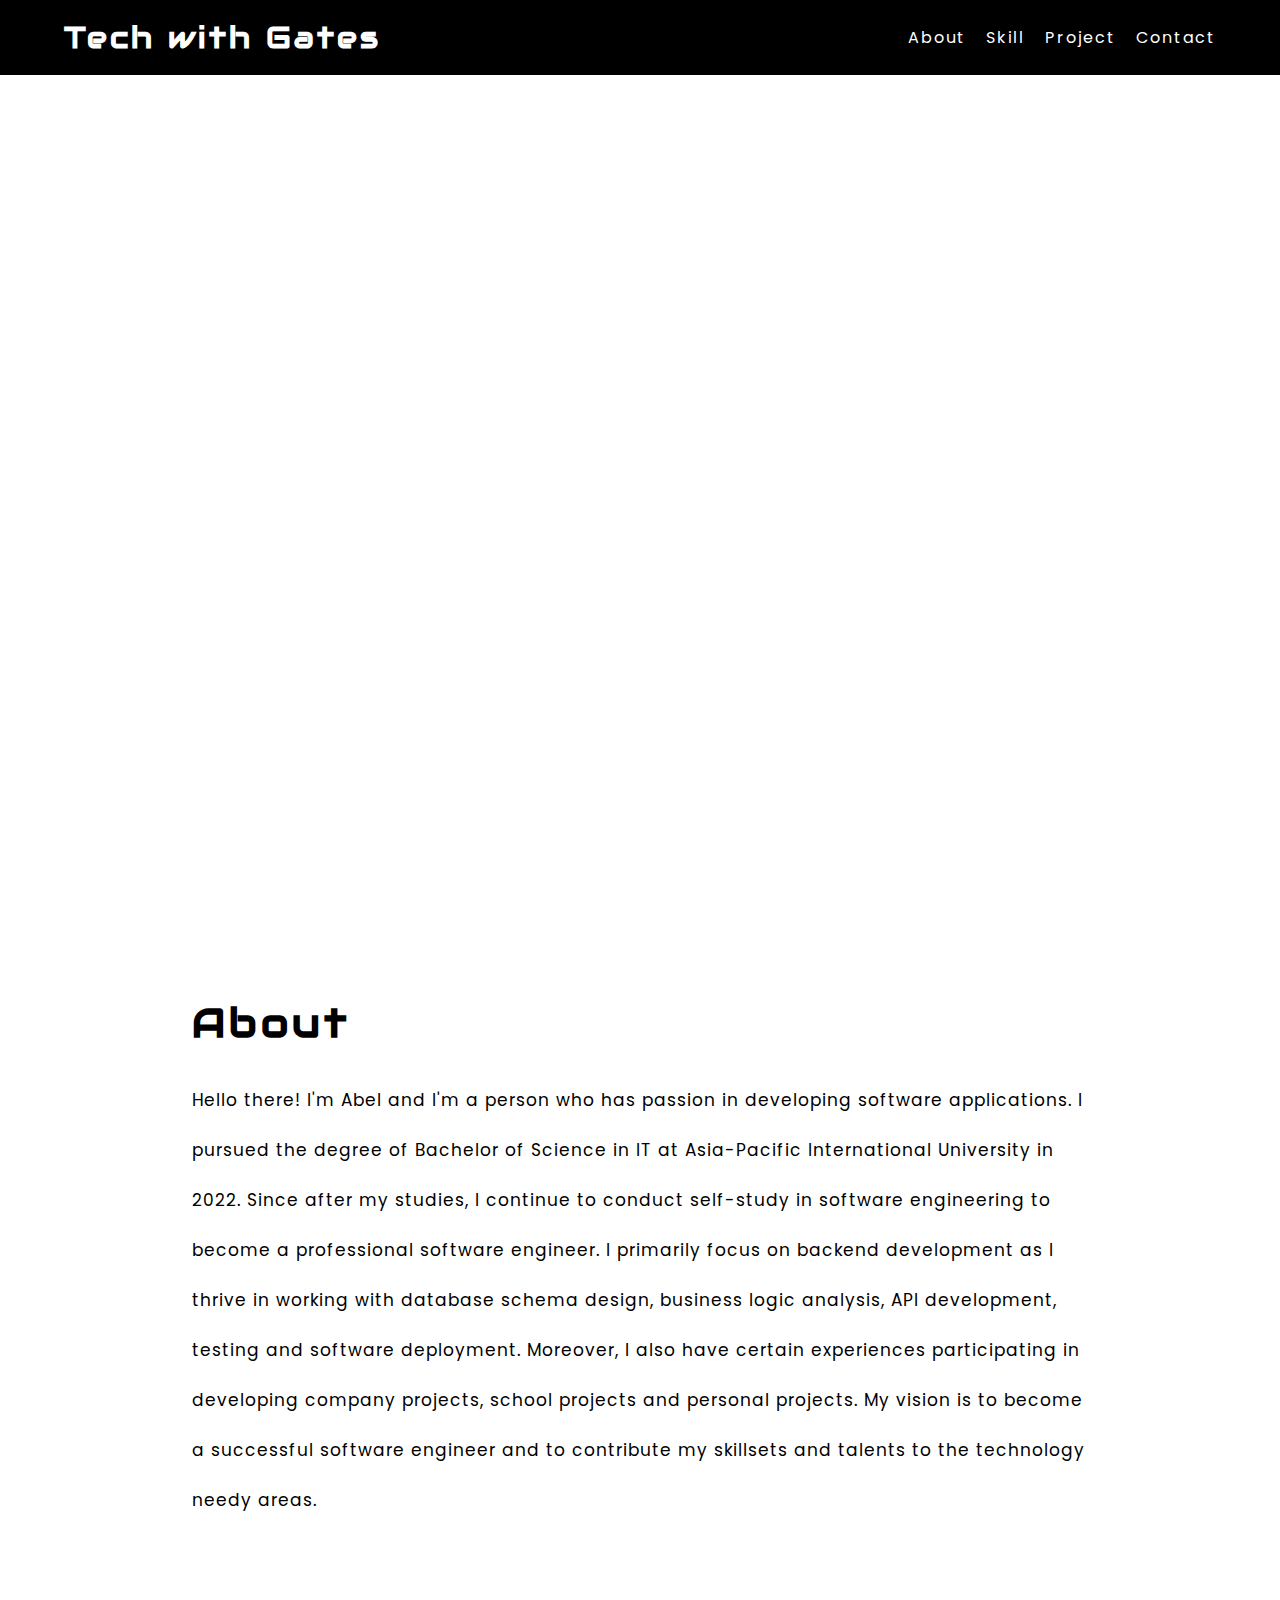
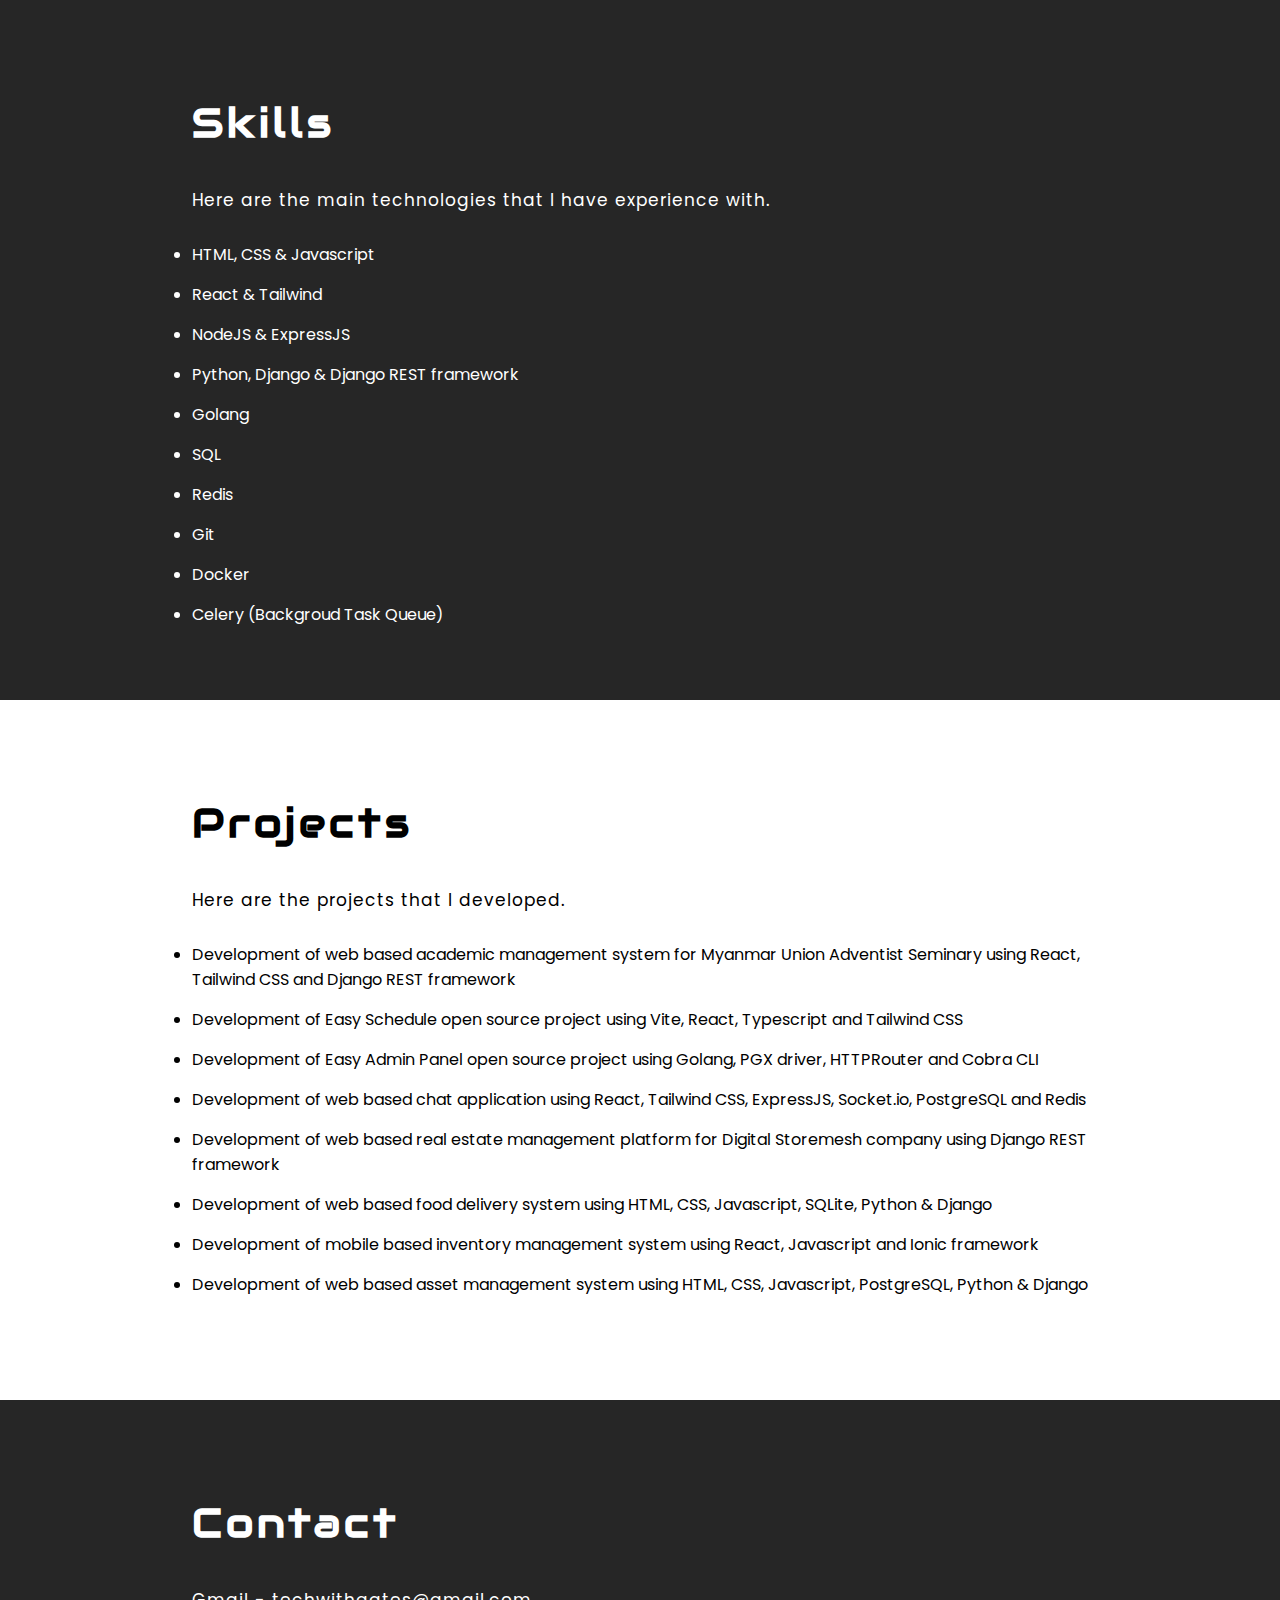
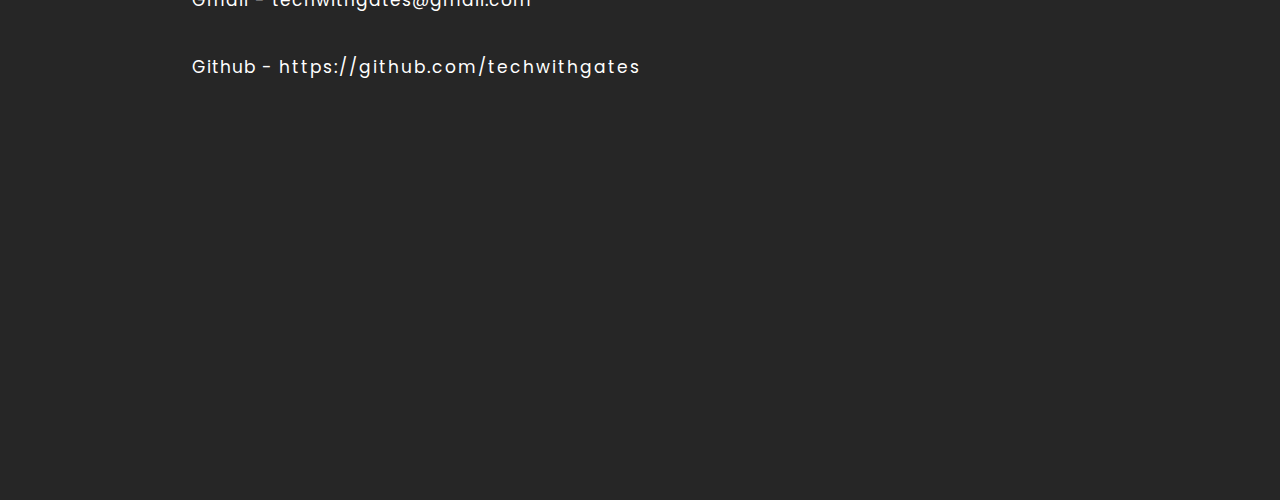
==== commit 87edf3a2: "Update index.html" ====
--- a/index.html
+++ b/index.html
@@ -29,7 +29,7 @@
             <h1>About</h1>
             <p>
                 Hello there! I'm Abel and I'm a person who has passion in developing software applications. I pursued the degree of Bachelor of Science
-                in IT at Asia-Pacific International University in 2022. Since after my studies, I am continuing to conduct self-study in software
+                in IT at Asia-Pacific International University in 2022. Since after my studies, I continue to conduct self-study in software
                 engineering to become a professional software engineer. I primarily focus on backend development as I thrive in working with database schema design,
                 business logic analysis, API development, testing and software deployment. Moreover, I also have certain experiences participating
                 in developing company projects, school projects and personal projects. My vision is to become a successful
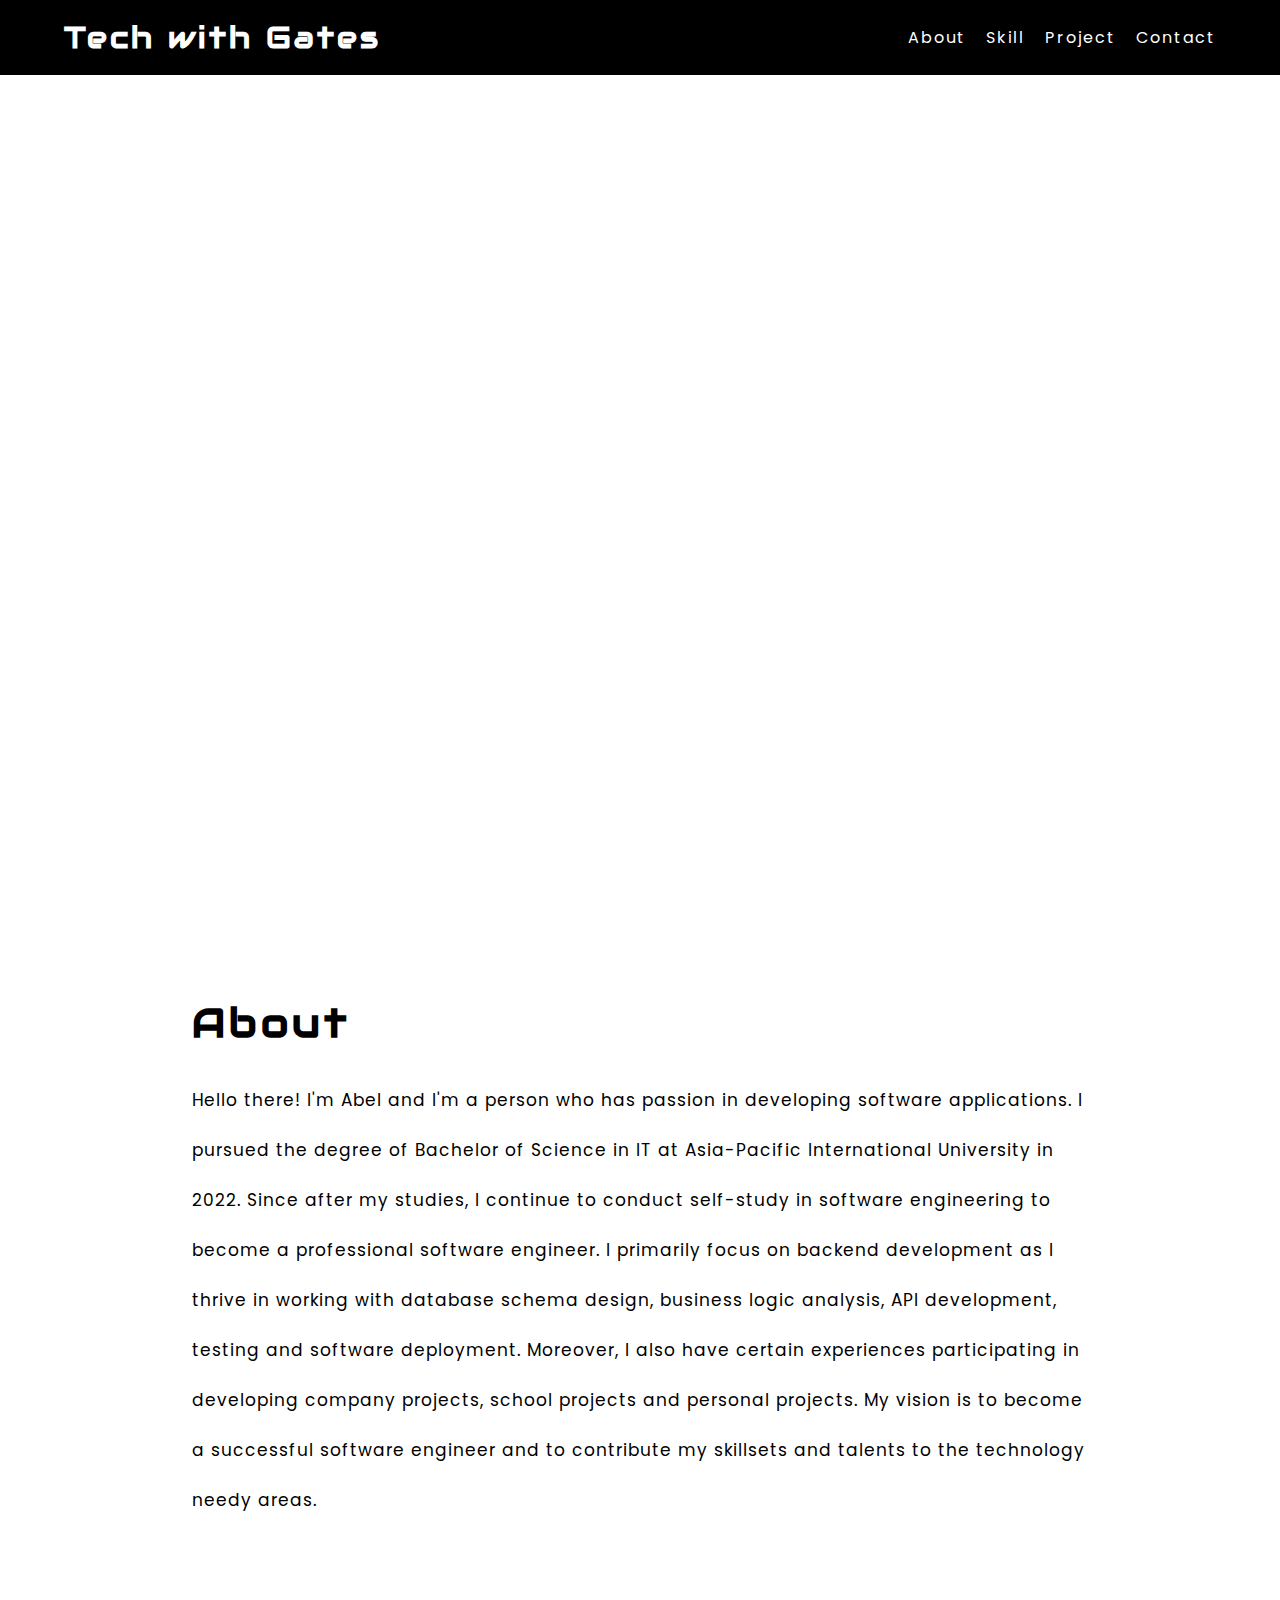
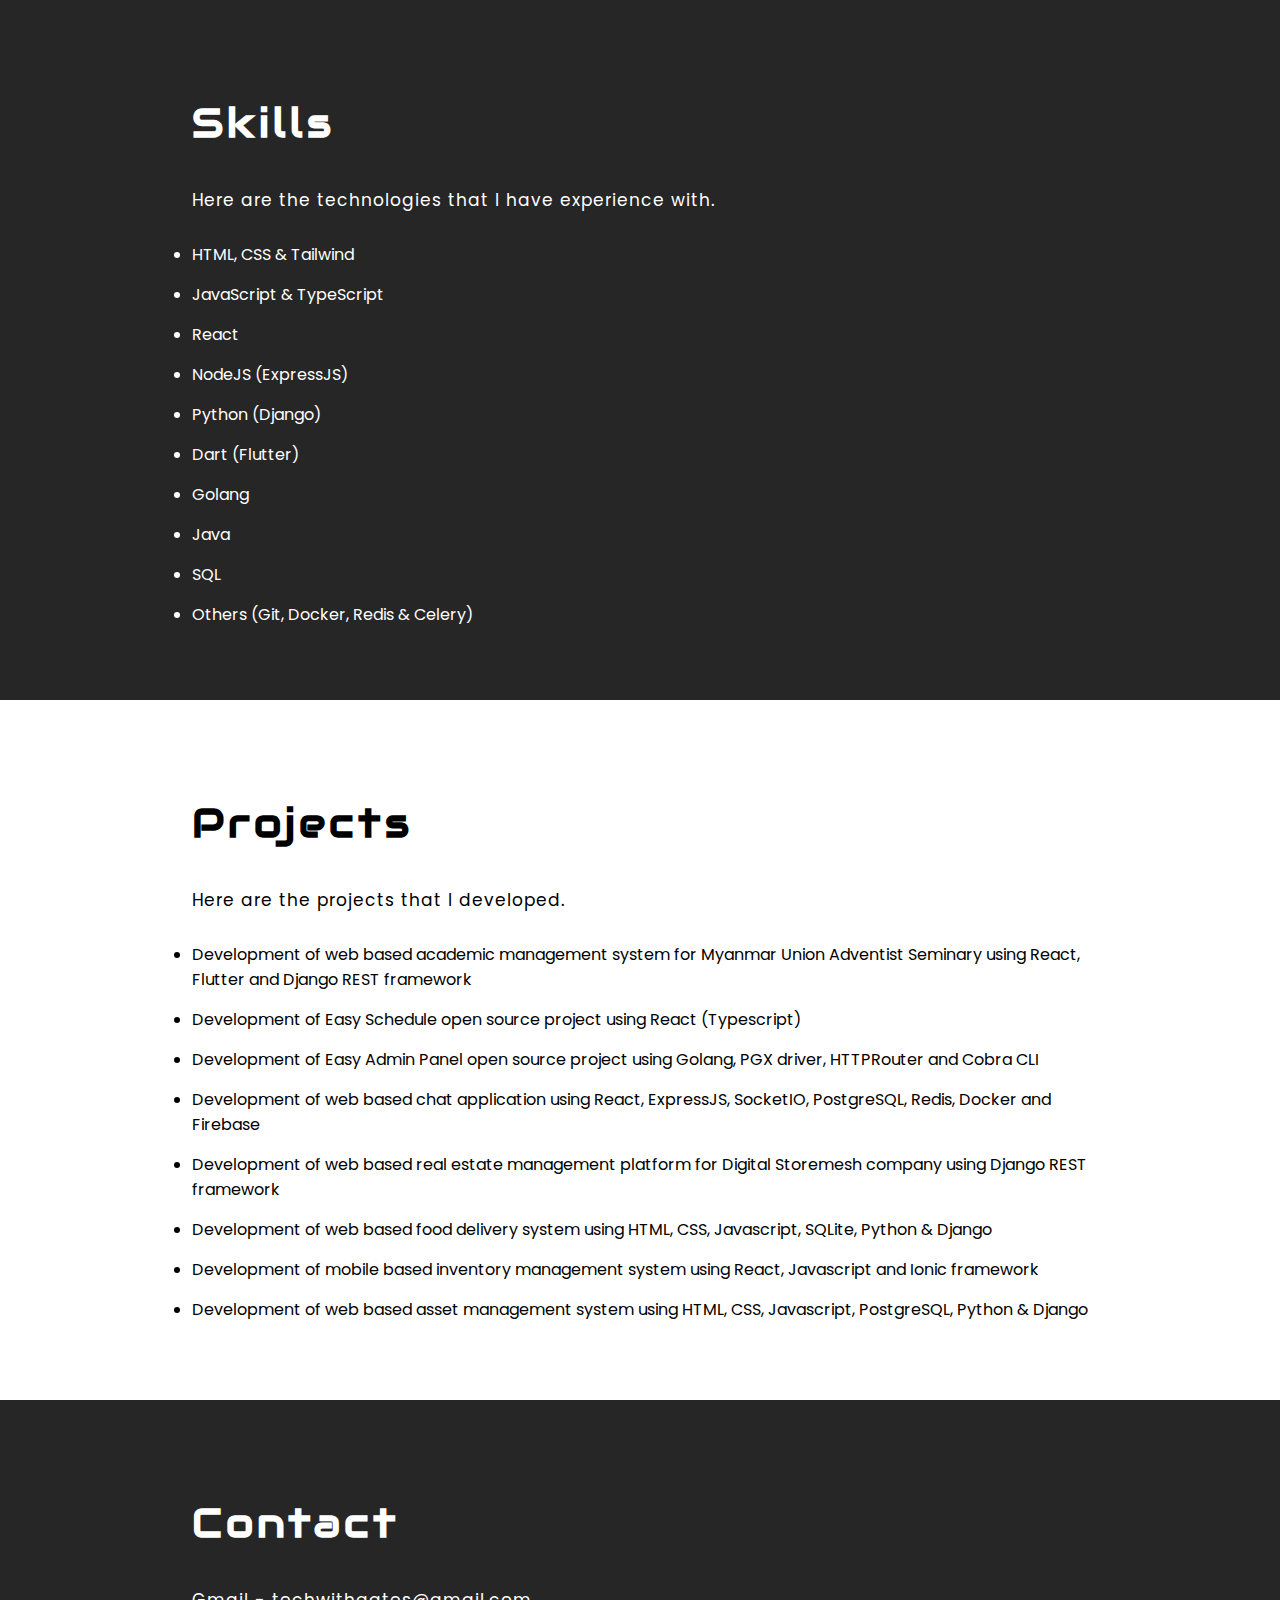
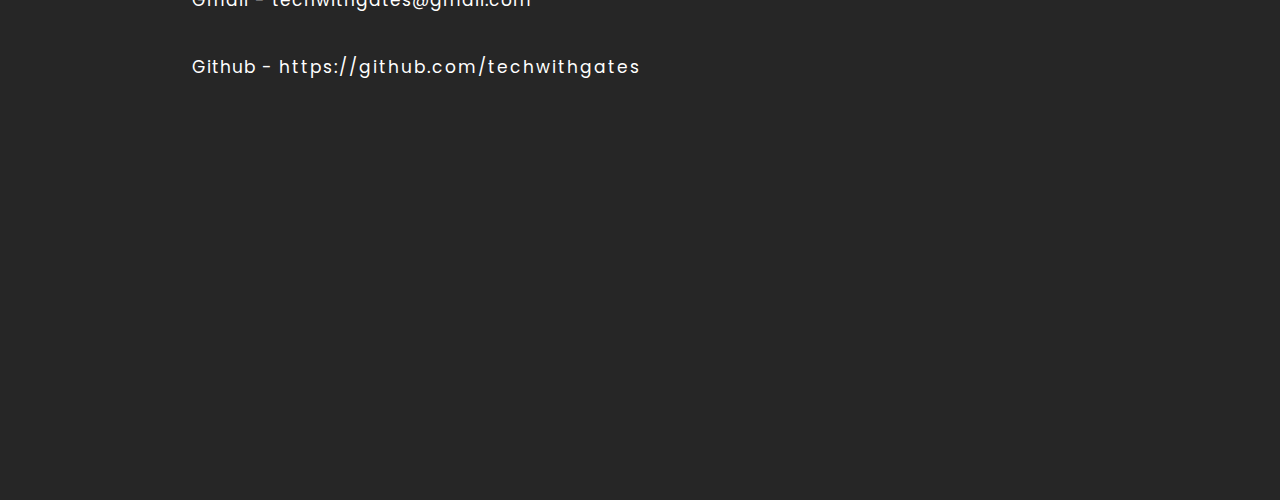
==== commit f55cdec5: "Update index.html" ====
--- a/index.html
+++ b/index.html
@@ -40,27 +40,27 @@
     <section class="skill-area" id="skill">
         <div class="text-part">
             <h1>Skills</h1>
-            <p>Here are the main technologies that I have experience with.</p>
-            <li>HTML, CSS & Javascript</li>
-            <li>React & Tailwind</li>
-            <li>NodeJS & ExpressJS</li>
-            <li>Python, Django & Django REST framework</li>
+            <p>Here are the technologies that I have experience with.</p>
+            <li>HTML, CSS & Tailwind</li>
+            <li>JavaScript & TypeScript</li>
+            <li>React</li>
+            <li>NodeJS (ExpressJS)</li>
+            <li>Python (Django)</li>
+            <li>Dart (Flutter)</li>
             <li>Golang</li>
+            <li>Java</li>
             <li>SQL</li>
-            <li>Redis</li>
-            <li>Git</li>
-            <li>Docker</li>
-            <li>Celery (Backgroud Task Queue)</li>
+            <li>Others (Git, Docker, Redis & Celery)</li>
         </div>
     </section>
     <section class="project-area" id="project">
         <div class="text-part">
             <h1>Projects</h1>
             <p>Here are the projects that I developed.</p>
-            <li>Development of web based academic management system for Myanmar Union Adventist Seminary using React, Tailwind CSS and Django REST framework</li>
-            <li>Development of Easy Schedule open source project using Vite, React, Typescript and Tailwind CSS</li>
-            <li>Development of Easy Admin Panel open source project using Golang, PGX driver, HTTPRouter and Cobra CLI</li>    
-            <li>Development of web based chat application using React, Tailwind CSS, ExpressJS, Socket.io, PostgreSQL and Redis</li>
+            <li>Development of web based academic management system for Myanmar Union Adventist Seminary using React, Flutter and Django REST framework</li>
+            <li>Development of Easy Schedule open source project using React (Typescript)</li>
+            <li>Development of Easy Admin Panel open source project using Golang, PGX driver, HTTPRouter and Cobra CLI</li>
+            <li>Development of web based chat application using React, ExpressJS, SocketIO, PostgreSQL, Redis, Docker and Firebase</li>
             <li>Development of web based real estate management platform for Digital Storemesh company using Django REST framework</li>
             <li>Development of web based food delivery system using HTML, CSS, Javascript, SQLite, Python & Django</li>
             <li>Development of mobile based inventory management system using React, Javascript and Ionic framework</li>
